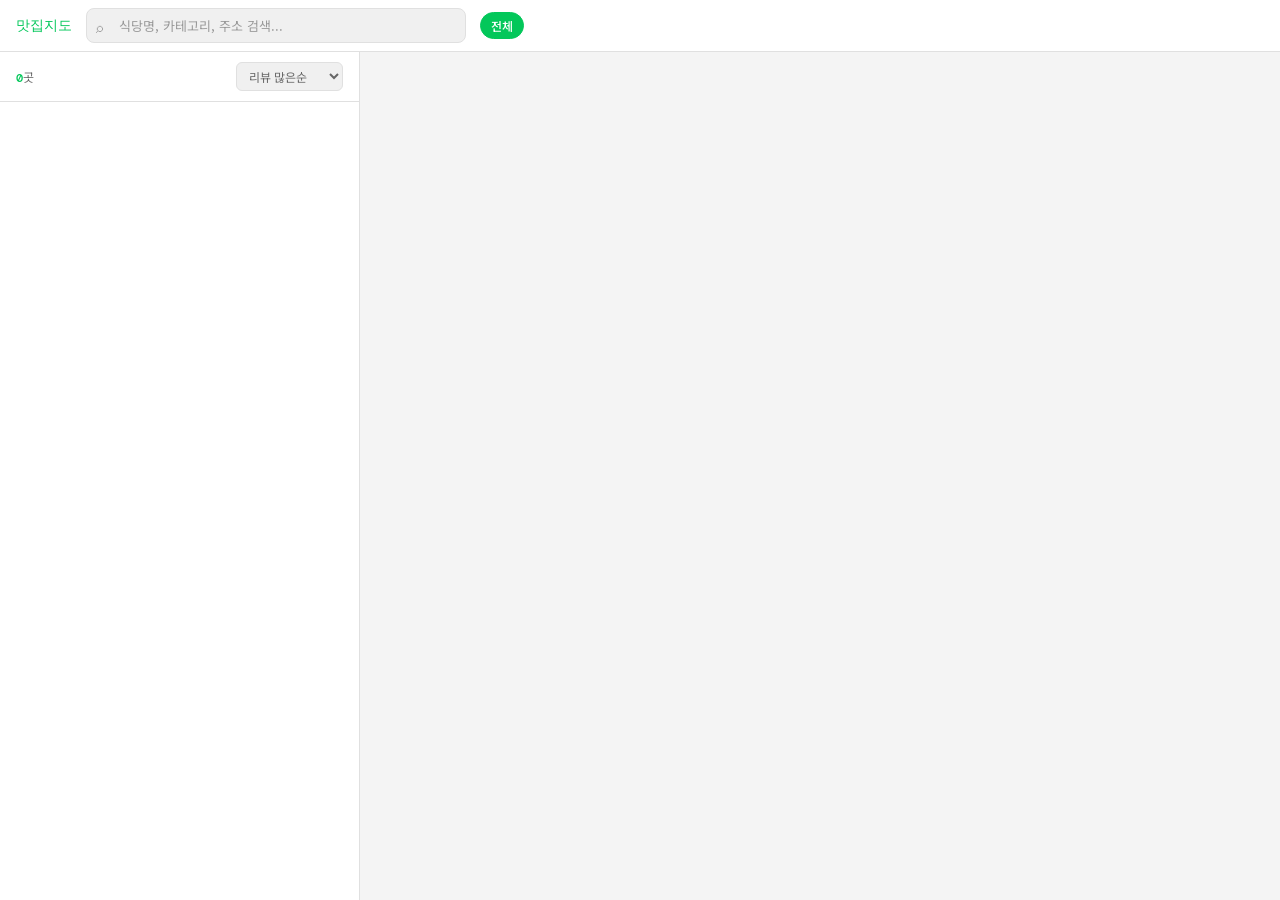
==== index.html @ 7b13d673 "refactor: 네이버 단일 파이프라인으로 정리 + 스캔/리뷰 수집 버그 수정 스캔: - pcmap restaurant/list의 Apollo 캐시 기반 추출로 변경   (all" ====
<!DOCTYPE html>
<html lang="ko">
<head>
<meta charset="UTF-8">
<meta name="viewport" content="width=device-width, initial-scale=1.0">
<meta name="color-scheme" content="light dark">
<title>맛집지도 — 네이버 리뷰 기반</title>
<link rel="preconnect" href="https://fonts.googleapis.com">
<link href="https://fonts.googleapis.com/css2?family=Noto+Sans+KR:wght@300;400;500;700&family=DM+Mono:wght@400;500&display=swap" rel="stylesheet">

<script src="https://oapi.map.naver.com/openapi/v3/maps.js?ncpKeyId=zvmm7wkis7"></script>

<script src="./data/places.js" onerror="console.warn('places.js 없음')"></script>

<style>
  /* ── 다크 모드 (기본) ── */
  :root {
    --bg:       #0f0f0f;
    --surface:  #1a1a1a;
    --surface2: #242424;
    --border:   #2e2e2e;
    --text:     #e8e6e0;
    --muted:    #888;
    --dim:      #555;
    --accent:   #03c75a;
    --accent-d: #029a44;
    --sidebar-w: 360px;
    --font:     'Noto Sans KR', sans-serif;
    --mono:     'DM Mono', monospace;
    --tile-filter: brightness(0.7) saturate(0.6);
    --shadow:   rgba(0,0,0,.5);
    --pin-shadow: rgba(0,0,0,.6);
  }

  /* ── 라이트 모드 (시스템 설정 따름) ── */
  @media (prefers-color-scheme: light) {
    :root {
      --bg:       #f4f4f4;
      --surface:  #ffffff;
      --surface2: #f0f0f0;
      --border:   #e0e0e0;
      --text:     #1a1a1a;
      --muted:    #666;
      --dim:      #999;
      --accent:   #03c75a;
      --accent-d: #029a44;
      --tile-filter: brightness(1) saturate(0.9);
      --shadow:   rgba(0,0,0,.12);
      --pin-shadow: rgba(0,0,0,.3);
    }
  }

  * { margin:0; padding:0; box-sizing:border-box; }

  body {
    font-family: var(--font);
    background: var(--bg);
    color: var(--text);
    height: 100vh;
    overflow: hidden;
    display: flex;
    flex-direction: column;
  }

  /* ── 헤더 ── */
  header {
    height: 52px;
    background: var(--surface);
    border-bottom: 1px solid var(--border);
    display: flex;
    align-items: center;
    gap: 14px;
    padding: 0 16px;
    z-index: 1000;
    flex-shrink: 0;
  }

  .logo {
    font-family: var(--mono);
    font-size: 14px;
    font-weight: 500;
    color: var(--accent);
    white-space: nowrap;
  }

  .search-wrap { flex:1; max-width:380px; position:relative; }
  .search-wrap input {
    width:100%;
    background: var(--surface2);
    border: 1px solid var(--border);
    border-radius: 8px;
    padding: 7px 12px 7px 32px;
    color: var(--text);
    font-family: var(--font);
    font-size: 13px;
    outline: none;
    transition: border-color .15s;
  }
  .search-wrap input:focus { border-color: var(--accent-d); }
  .search-wrap input::placeholder { color: var(--dim); }
  .search-icon {
    position:absolute; left:10px; top:50%;
    transform:translateY(-50%);
    color:var(--dim); font-size:14px; pointer-events:none;
  }

  .filter-chips { display:flex; gap:6px; overflow-x:auto; scrollbar-width:none; }
  .filter-chips::-webkit-scrollbar { display:none; }

  .chip {
    padding:4px 10px; border-radius:20px;
    border:1px solid var(--border); background:transparent;
    color:var(--muted); font-family:var(--font); font-size:12px;
    cursor:pointer; white-space:nowrap; transition:all .15s;
  }
  .chip:hover { border-color:var(--accent-d); color:var(--text); }
  .chip.active { background:var(--accent); border-color:var(--accent); color:#fff; font-weight:500; }

  /* ── 레이아웃 ── */
  .main { display:flex; flex:1; overflow:hidden; }

  /* ── 사이드바 ── */
  .sidebar {
    width: var(--sidebar-w); flex-shrink:0;
    background: var(--surface); border-right:1px solid var(--border);
    display:flex; flex-direction:column; overflow:hidden;
  }

  .sidebar-header {
    padding:10px 16px; border-bottom:1px solid var(--border);
    display:flex; align-items:center; justify-content:space-between;
  }
  .count-label { font-size:12px; color:var(--muted); }
  .count-label span { color:var(--accent); font-family:var(--mono); font-weight:500; }

  .sort-select {
    background:var(--surface2); border:1px solid var(--border);
    border-radius:6px; color:var(--muted); font-family:var(--font);
    font-size:12px; padding:4px 8px; outline:none; cursor:pointer;
  }

  .place-list {
    overflow-y:auto; flex:1;
    scrollbar-width:thin; scrollbar-color:var(--border) transparent;
  }

  /* ── 카드 ── */
  .place-card {
    padding:13px 16px; border-bottom:1px solid var(--border);
    cursor:pointer; transition:background .12s;
  }
  .place-card:hover { background:var(--surface2); }
  .place-card.active { background:var(--surface2); border-left:3px solid var(--accent); padding-left:13px; }

  .card-top {
    display:flex; align-items:flex-start;
    justify-content:space-between; gap:8px; margin-bottom:5px;
  }
  .card-name { font-size:14px; font-weight:500; color:var(--text); line-height:1.3; }

  .matzip-badge {
    font-size:11px; font-weight:600; padding:2px 8px;
    border-radius:10px; white-space:nowrap; flex-shrink:0;
    background:rgba(3,199,90,.15); color:var(--accent);
    border:1px solid rgba(3,199,90,.3);
  }

  .card-meta { font-size:12px; color:var(--muted); margin-bottom:8px; }

  /* 리뷰 분석 태그 */
  .tag-group { display:flex; flex-wrap:wrap; gap:5px; margin-top:5px; }
  .tag {
    font-size:11px; padding:3px 9px; border-radius:12px;
    background:var(--surface2); border:1px solid var(--border);
    color:var(--muted); white-space:nowrap;
  }
  .tag-menu  { border-color:rgba(3,199,90,.35); color:var(--accent); background:rgba(3,199,90,.08); }
  .tag-neg   { border-color:rgba(240,96,96,.35); color:#f06060; background:rgba(240,96,96,.08); }
  .tag-kw    { border-color:rgba(96,160,240,.35); color:#60a0f0; background:rgba(96,160,240,.08); }

  .analysis-label {
    font-size:11px; color:var(--dim); margin-bottom:3px; margin-top:10px;
    font-family:var(--mono); letter-spacing:.05em; text-transform:uppercase;
  }
  .analysis-label:first-child { margin-top:0; }

  .score-inline {
    display:flex; align-items:center; gap:8px; margin-top:5px;
  }
  .score-inline .bar {
    flex:1; height:5px; background:var(--border); border-radius:3px; overflow:hidden;
  }
  .score-inline .bar-fill { height:100%; border-radius:3px; }
  .score-val { font-size:12px; font-family:var(--mono); font-weight:600; min-width:32px; text-align:right; }

  .review-row {
    display:flex; align-items:center; gap:8px; flex-wrap:wrap;
  }
  .review-num {
    font-family:var(--mono); font-size:13px;
    color:var(--accent); font-weight:600;
  }
  .review-label { font-size:11px; color:var(--dim); }

  .review-bar-wrap {
    flex:1; min-width:60px; max-width:100px;
    height:3px; background:var(--border);
    border-radius:2px; overflow:hidden;
  }
  .review-bar-fill {
    height:100%; background:var(--accent); border-radius:2px;
    transition:width .4s ease;
  }

  /* ── 지도 ── */
  #map { flex:1; }
  #map-fallback {
    flex:1; display:flex; align-items:center; justify-content:center;
    flex-direction:column; gap:12px; color:var(--muted); font-size:13px;
    text-align:center; line-height:1.8;
  }
  #map-fallback code { font-size:12px; color:var(--text); background:var(--surface2); padding:4px 8px; border-radius:4px; }

  /* ── 상세 패널 ── */
  .detail-panel {
    position:absolute; right:0; top:52px;
    width:480px; height:calc(100vh - 52px);
    background:var(--surface); border-left:1px solid var(--border);
    z-index:500; display:flex; flex-direction:column;
    transform:translateX(100%); transition:transform .25s cubic-bezier(.4,0,.2,1);
    overflow-y:auto; scrollbar-width:thin; scrollbar-color:var(--border) transparent;
  }
  .detail-panel.open { transform:translateX(0); }

  .detail-header {
    position:sticky; top:0; background:var(--surface);
    border-bottom:1px solid var(--border);
    padding:10px 16px; display:flex;
    align-items:center; justify-content:space-between; z-index:10;
  }
  .detail-header-title { font-size:12px; color:var(--dim); }
  .close-btn {
    background:none; border:none; color:var(--muted);
    cursor:pointer; font-size:18px; line-height:1; padding:2px;
  }
  .close-btn:hover { color:var(--text); }

  .detail-body { padding:20px; }
  .detail-name {
    font-size:24px; font-weight:700; color:var(--text);
    line-height:1.25; margin-bottom:6px; letter-spacing:-0.3px;
  }
  .detail-meta { font-size:13px; color:var(--muted); margin-bottom:18px; }

  .section { margin-bottom:20px; }
  .section-title {
    font-size:11px; font-family:var(--mono); color:var(--dim);
    letter-spacing:.08em; text-transform:uppercase; margin-bottom:10px;
  }

  .stat-block {
    background:var(--surface2); border:1px solid var(--border);
    border-radius:10px; padding:12px 14px;
  }
  .stat-row {
    display:flex; justify-content:space-between;
    font-size:12px; color:var(--muted); padding:3px 0;
  }
  .stat-row span:last-child { color:var(--text); font-family:var(--mono); font-size:11px; }

  /* 라이트 모드 보정 */
  @media (prefers-color-scheme: light) {
    .stat-block { background:var(--surface2); border-color:var(--border); }
  }

  .stat-bar { height:4px; background:var(--border); border-radius:2px; margin-top:10px; overflow:hidden; }
  .stat-bar-fill { height:100%; background:var(--accent); border-radius:2px; }

  .notice-box {
    background:rgba(3,199,90,.06); border:1px solid rgba(3,199,90,.15);
    border-radius:8px; padding:10px 12px;
    font-size:11px; color:var(--muted); line-height:1.7;
  }
  .notice-box strong { color:var(--accent); }

  /* 시간 뱃지 */
  .hours-row {
    display:flex; align-items:center; gap:8px;
    font-size:12px; color:var(--muted); padding:3px 0;
  }
  .hours-label { color:var(--dim); min-width:72px; }
  .hours-val { color:var(--text); }
  .status-badge {
    font-size:10px; padding:1px 7px; border-radius:8px;
    font-weight:500;
  }
  .status-open  { background:rgba(3,199,90,.15);  color:var(--accent); }
  .status-close { background:rgba(240,96,96,.12);  color:#f06060; }
  .status-break { background:rgba(240,200,96,.12); color:#f0c860; }

  /* 리뷰 블록 구분 */
  .review-type-badge {
    display:inline-block; font-size:10px; font-weight:600;
    padding:2px 7px; border-radius:6px; margin-bottom:8px;
  }
  .badge-visitor { background:rgba(3,199,90,.15);  color:var(--accent); }
  .badge-blog    { background:rgba(96,160,240,.15); color:#60a0f0; }

  /* 키워드 리뷰 인용 */
  .kw-category { margin-bottom:14px; }
  .kw-category:last-child { margin-bottom:0; }
  .kw-label {
    font-size:11px; font-family:var(--mono); color:var(--dim);
    letter-spacing:.06em; text-transform:uppercase;
    margin-bottom:6px; display:flex; align-items:center; gap:6px;
  }
  .kw-label-count {
    font-size:10px; background:var(--surface2);
    border:1px solid var(--border); border-radius:8px;
    padding:1px 7px; color:var(--muted); font-family:var(--mono);
    text-transform:none; letter-spacing:0;
  }
  .kw-quote {
    font-size:12px; color:var(--text); line-height:1.65;
    padding:7px 10px 5px 12px;
    border-left:2px solid var(--border);
    margin-bottom:5px;
    background:var(--surface2);
    border-radius:0 6px 6px 0;
  }
  .kw-quote:last-child { margin-bottom:0; }
  .kw-quote-source {
    display:inline; font-size:10px; color:var(--dim);
    margin-left:6px; font-family:var(--mono);
  }
  .kw-no-match {
    font-size:11px; color:var(--dim); padding:4px 0 4px 4px;
    font-style:italic;
  }

  /* 네이버 지도 다크모드 */
  @media (prefers-color-scheme: dark) {
    #map { filter: brightness(0.78) saturate(0.6); }
    .map-pin-wrap { filter: brightness(1.28) saturate(1.8) !important; }
  }

  /* 커스텀 마커 */
  .map-pin-wrap {
    display:flex; flex-direction:column; align-items:center;
    cursor:pointer;
  }
  .map-pin {
    filter:drop-shadow(0 3px 6px var(--pin-shadow));
    transition:transform .15s, filter .15s;
  }
  .map-pin-wrap:hover .map-pin { transform:scale(1.15) translateY(-2px); }
  .map-pin-label {
    background:rgba(0,0,0,.72); color:#fff;
    font-size:10px; font-family:var(--font);
    padding:2px 6px; border-radius:4px;
    white-space:nowrap; margin-top:2px;
    max-width:90px; overflow:hidden; text-overflow:ellipsis;
    pointer-events:none;
  }

  ::-webkit-scrollbar { width:4px; }
  ::-webkit-scrollbar-track { background:transparent; }
  ::-webkit-scrollbar-thumb { background:var(--border); border-radius:2px; }

  /* ── 목록 토글 버튼 (모바일 전용) ── */
  .list-toggle-btn { display:none; }

  /* ── 모바일 ── */
  @media (max-width:768px) {
    /* 헤더 */
    header { gap:10px; padding:0 12px; }
    .filter-chips { display:none; }
    .search-wrap { max-width:100%; }

    /* 레이아웃: 지도가 전체 채움 */
    .main { flex-direction:column; position:relative; }
    #map, #map-fallback {
      height: calc(100vh - 52px);
      width:100%; flex:none;
    }

    /* 사이드바: 하단에서 슬라이드업 */
    .sidebar {
      position:fixed;
      bottom:0; left:0; right:0;
      width:100%; height:82vh;
      flex:none;
      border-right:none;
      border-top:2px solid var(--border);
      border-radius:16px 16px 0 0;
      transform:translateY(100%);
      transition:transform .3s cubic-bezier(.4,0,.2,1);
      z-index:300;
    }
    .sidebar.open { transform:translateY(0); }

    /* 드래그 핸들 */
    .sidebar::before {
      content:'';
      display:block;
      width:40px; height:4px;
      background:var(--border);
      border-radius:2px;
      margin:10px auto 6px;
    }

    .place-list { -webkit-overflow-scrolling:touch; }

    /* 목록 토글 버튼 */
    .list-toggle-btn {
      display:flex;
      position:fixed;
      bottom:28px; left:50%;
      transform:translateX(-50%);
      background:var(--surface);
      border:1px solid var(--border);
      color:var(--text);
      font-family:var(--font);
      font-size:14px; font-weight:500;
      padding:11px 28px;
      border-radius:24px;
      cursor:pointer;
      z-index:200;
      box-shadow:0 4px 20px var(--shadow);
      gap:8px; align-items:center;
      white-space:nowrap;
      transition:background .15s, transform .15s;
    }
    .list-toggle-btn:active { transform:translateX(-50%) scale(0.96); }
    .list-toggle-btn.open {
      background:var(--accent);
      border-color:var(--accent);
      color:#fff;
      bottom: calc(82vh + 12px);
    }

    /* 사이드바 열릴 때 버튼 숨김 처리 */
    .sidebar-backdrop {
      display:none;
      position:fixed; inset:0;
      z-index:299;
      background:transparent;
    }
    .sidebar-backdrop.active { display:block; }

    /* 상세 패널: 하단 풀스크린 */
    .detail-panel {
      width:100%; height:88vh;
      top:auto; bottom:0;
      transform:translateY(100%);
      border-left:none;
      border-top:2px solid var(--border);
      border-radius:16px 16px 0 0;
      z-index:400;
    }
    .detail-panel.open { transform:translateY(0); }

    /* 카드 글씨 조정 */
    .card-name { font-size:13px; }
    .card-meta { font-size:11px; }
    .detail-body { padding:16px; }
    .detail-name { font-size:20px; }
  }

  /* 매우 작은 화면 (iPhone SE 등) */
  @media (max-width:375px) {
    #map, #map-fallback { height: calc(100vh - 52px); }
    .sidebar { height:85vh; }
    .list-toggle-btn.open { bottom: calc(85vh + 12px); }
  }
</style>
</head>
<body>

<header>
  <div class="logo">맛집지도</div>
  <div class="search-wrap">
    <span class="search-icon">⌕</span>
    <input type="text" id="searchInput" placeholder="식당명, 카테고리, 주소 검색...">
  </div>
  <div class="filter-chips" id="filterChips">
    <button class="chip active" data-filter="all">전체</button>
  </div>
</header>

<div class="main">
  <div class="sidebar">
    <div class="sidebar-header">
      <div class="count-label"><span id="placeCount">0</span>곳</div>
      <select class="sort-select" id="sortSelect">
        <option value="reviews">리뷰 많은순</option>
        <option value="positive">긍정률 높은순</option>
        <option value="name">이름순</option>
      </select>
    </div>
    <div class="place-list" id="placeList"></div>
  </div>

  <div id="map" style="flex:1"></div>
</div>

<div class="sidebar-backdrop" id="sidebarBackdrop" onclick="closeSidebar()"></div>
<button class="list-toggle-btn" id="listToggleBtn" onclick="toggleSidebar()">☰ 목록 보기</button>

<div class="detail-panel" id="detailPanel">
  <div class="detail-header">
    <span class="detail-header-title" id="detailTitle">상세 정보</span>
    <button class="close-btn" onclick="closeDetail()">&#x2715;</button>
  </div>
  <div class="detail-body" id="detailBody"></div>
</div>

<script>
let allPlaces = [], filteredPlaces = [];
let map, markers = {};
let activeFilter = 'all', activeId = null;

// ── 데이터 로드 ──
async function loadData() {
  try {
    if (window.PLACES_DATA && Array.isArray(window.PLACES_DATA)) {
      allPlaces = window.PLACES_DATA;
    } else {
      const res = await fetch('./data/places.json');
      if (!res.ok) throw new Error();
      allPlaces = await res.json();
    }
  } catch {
    document.getElementById('placeList').innerHTML =
      `<div style="padding:24px;text-align:center;color:var(--dim);font-size:13px;line-height:2">
        데이터가 없습니다.<br>
        <code style="font-size:11px;color:var(--muted)">python crawler/run_all.py --query "지역명"</code><br>
        을 먼저 실행해주세요.
       </div>`;
    return;
  }
  filteredPlaces = [...allPlaces];
  initMap();
  renderFilterChips();
  renderList();
  renderMarkers();
}

// ── 네이버 지도 초기화 ──
function initMap() {
  const first = allPlaces[0];
  const defaultLat = (first && first.lat) ? first.lat : 37.5665;
  const defaultLng = (first && first.lng) ? first.lng : 126.9780;

  map = new naver.maps.Map('map', {
    center: new naver.maps.LatLng(defaultLat, defaultLng),
    zoom: 13,
    zoomControl: true,
    zoomControlOptions: { position: naver.maps.Position.RIGHT_BOTTOM },
    mapTypeControl: false,
    scaleControl: false,
  });
}

// ── 마커 렌더 ──
function renderMarkers() {
  if (!map) return;

  Object.values(markers).forEach(m => m.setMap(null));
  markers = {};

  filteredPlaces.forEach(p => {
    if (!p.lat || !p.lng) return;

    const shortName = p.name.length > 8 ? p.name.slice(0, 8) + '…' : p.name;
    const m = new naver.maps.Marker({
      position: new naver.maps.LatLng(p.lat, p.lng),
      map: map,
      icon: {
        content: `<div class="map-pin-wrap">
          <div class="map-pin">
            <svg width="22" height="30" viewBox="0 0 22 30" fill="none">
              <path d="M11 0C4.925 0 0 4.925 0 11c0 8.8 11 19 11 19S22 19.8 22 11C22 4.925 17.075 0 11 0z" fill="#03c75a"/>
              <circle cx="11" cy="11" r="4.5" fill="white" opacity="0.92"/>
            </svg>
          </div>
          <div class="map-pin-label">${shortName}</div>
        </div>`,
        anchor: new naver.maps.Point(11, 30)
      }
    });

    naver.maps.Event.addListener(m, 'click', () => openDetail(p.id));
    markers[p.id] = m;
  });
}

// ── 리스트 렌더 ──
function renderList() {
  const list = document.getElementById('placeList');
  document.getElementById('placeCount').textContent = filteredPlaces.length;

  if (!filteredPlaces.length) {
    list.innerHTML = `<div style="padding:32px;text-align:center;color:var(--dim);font-size:13px">검색 결과가 없습니다</div>`;
    return;
  }

  list.innerHTML = filteredPlaces.map(p => {
    // 실제 리뷰 수 (네이버 API 집계)
    const vTotal = p.visitor_total || 0;
    const bTotal = p.blog_total || 0;
    // 광고 제거 수 (샘플에서)
    const va = p.visitor_ad_count || 0;
    const ba = p.blog_ad_count || 0;
    const adTotal = va + ba;
    // 긍정률 bar
    const posRate = (p.positive_rate != null && p.positive_rate > 0) ? p.positive_rate : null;
    const barPct = posRate ?? 0;
    const barColor = posRate != null
      ? (posRate >= 70 ? 'var(--accent)' : posRate >= 40 ? '#f0c860' : '#f06060')
      : 'var(--border)';
    const barLabel = posRate != null ? `긍정 ${posRate}%` : (adTotal > 0 ? `광고 ${adTotal}건 제외` : '');
    const _GENERIC = new Set(['음식점','식당','레스토랑','먹거리','푸드코트']);
    const cat = (p.category || '').split(',').map(c=>c.trim()).find(c=>c&&!_GENERIC.has(c))
                || (p.category||'').split(',')[0] || '';
    const addr = (p.address || '').replace(/^충청남도|^충청북도|^경기도|^서울특별시|^서울 /, '').split(' ').slice(0, 3).join(' ');

    return `
      <div class="place-card${activeId === p.id ? ' active' : ''}" onclick="openDetail('${p.id}')" data-id="${p.id}">
        <div class="card-top">
          <div class="card-name">${p.name}</div>
        </div>
        <div class="card-meta">${cat}${addr ? ' &middot; ' + addr : ''}</div>
        <div class="review-row">
          <span class="review-num" title="방문자 전체 리뷰">${vTotal.toLocaleString()}</span>
          <span class="review-label" style="color:var(--accent)">방문자</span>
          <span class="review-num" style="color:#60a0f0" title="블로그 전체 리뷰">${bTotal.toLocaleString()}</span>
          <span class="review-label" style="color:#60a0f0">블로그</span>
          <div class="review-bar-wrap"><div class="review-bar-fill" style="width:${barPct}%;background:${barColor}"></div></div>
          <span class="review-label">${barLabel}</span>
        </div>
      </div>`;
  }).join('');
}

// ── 동적 필터 칩 생성 ──
function renderFilterChips() {
  const cats = new Map(); // category → count
  allPlaces.forEach(p => {
    const c = (p.category || '').trim();
    if (c && c !== '기타') cats.set(c, (cats.get(c) || 0) + 1);
  });

  const container = document.getElementById('filterChips');
  // 전체 버튼 유지, 나머지 동적 생성
  container.innerHTML = `<button class="chip active" data-filter="all">전체</button>`;
  [...cats.entries()]
    .sort((a, b) => b[1] - a[1])  // 많은 순
    .forEach(([cat]) => {
      const btn = document.createElement('button');
      btn.className = 'chip';
      btn.dataset.filter = cat;
      btn.textContent = cat;
      container.appendChild(btn);
    });

  container.querySelectorAll('.chip').forEach(btn => {
    btn.addEventListener('click', () => {
      container.querySelectorAll('.chip').forEach(c => c.classList.remove('active'));
      btn.classList.add('active');
      activeFilter = btn.dataset.filter;
      applyFilters();
    });
  });
}

// ── 대표 메뉴 추출 ──
const GENERIC_FOOD = new Set([
  '한식','일식','중식','양식','음식','요리','식사','메뉴','코스','세트','런치','디너','점심','저녁','브런치',
  '밥','면','국','찌개','탕','볶음','구이','튀김','전','죽','국밥','덮밥','비빔밥',
  '파스타','피자','햄버거','버거','라면','우동','소바','초밥','스시','롤','사시미',
  '치킨','떡볶이','김밥','삼겹살','갈비','냉면','돈까스','까스','스테이크','샐러드',
  '빵','케이크','커피','음료','주스','술','맥주','소주','막걸리',
]);

const NON_MENU = new Set([
  // 장소·업체
  '여기','이곳','가게','식당','음식점','매장','본점','지점','곳','집','식장',
  // 서비스·사람
  '가격','분위기','서비스','위생','인테리어','화장실','주차','비품',
  '직원','사장','사장님','알바','사람','손님','아이','아기','가족','친구',
  // 속성·감각
  '재료','맛','향','식감','냄새','양','크기','사이즈','퀄리티',
  // 시설
  '자리','좌석','테이블','공간','줄','웨이팅','대기','예약','시간',
  // 부사·형용사류
  '너무','진짜','정말','아주','매우','엄청','완전','더욱','많이','조금','항상',
  '처음','다음','이번','저번','오늘','내일','주말','평일','점심','저녁','마지막',
  // 음식 형용사 (메뉴명 아님)
  '고소','달콤','매콤','짭짤','시원','따뜻','느끼','담백','쫄깃',
  // 체험·전시·동물 (음식 아님)
  '체험','전시','관람','입장','티켓','관광','놀이','게임',
  '물고기','도마뱀','파충류','동물','새','곤충','강아지','고양이',
  '수족관','아쿠아리움','동물원','테마파크','체험관','전시관',
  // 기타 비식품
  '사진','포토','인스타','굿즈','기념품','쇼핑','공연','축제',
  '주변','근처','위치','접근','교통','버스','지하철','주차장',
]);

function extractMenusFromReviews(reviews) {
  if (!reviews?.length) return [];
  const menuCount = new Map();
  const positiveRe = /맛있|추천|강추|최고|맛나|존맛|별미|일품|꿀맛/;
  const nounRe = /([가-힣]{2,8})(?:이|가|을|를|은|는|도|만)\s/g;

  for (const r of reviews) {
    const text = typeof r === 'object' ? r.text : r;
    if (!positiveRe.test(text)) continue;
    nounRe.lastIndex = 0;
    let m;
    while ((m = nounRe.exec(text)) !== null) {
      const cand = m[1].trim();
      if (!GENERIC_FOOD.has(cand) && !NON_MENU.has(cand) && cand.length >= 2) {
        menuCount.set(cand, (menuCount.get(cand) || 0) + 1);
      }
    }
  }

  const sorted = [...menuCount.entries()].sort((a, b) => b[1] - a[1]);
  const frequent = sorted.filter(([, c]) => c >= 2).slice(0, 5).map(([n]) => n);
  return frequent.length ? frequent : sorted.slice(0, 5).map(([n]) => n);
}

// ── 키워드 카테고리 정의 ──
const RESERVATION_APPS = ['캐치테이블', '테이블링', '네이버예약'];

const REVIEW_KEYWORDS = [
  {
    label: '음식의 맛',
    icon: '😋',
    keywords: ['맛있', '맛없', '맛나', '존맛', '꿀맛', '별로', '실망', '맛이 좋', '맛이 없', '맛 좋', '맛 없', '기대이하', '최고의 맛', '진짜 맛'],
  },
  {
    label: '음식의 양',
    icon: '🍚',
    keywords: ['양이 많', '양이 적', '양 많', '양 적', '푸짐', '가성비', '적은 양', '많은 양', '양은', '넉넉'],
  },
  {
    label: '서비스',
    icon: '🤝',
    keywords: ['친절', '불친절', '서비스', '직원', '사장님', '알바', '응대', '무뚝뚝', '상냥'],
  },
  {
    label: '위생',
    icon: '🧹',
    keywords: ['청결', '깨끗', '더럽', '불결', '위생', '끈적', '냄새', '청소'],
  },
  {
    label: '편의',
    icon: '🚻',
    // '테이블' 제거 → 캐치테이블·테이블링 오매칭 방지
    keywords: ['화장실', '주차', '물티슈', '좌석', '자리 간격', '좌석 간격', '남녀분리', '1인석', '단체석', '비품'],
  },
  {
    label: '웨이팅',
    icon: '⏱',
    keywords: ['웨이팅', '대기', '줄 서', '기다', '원격등록', '현장등록', '예약'],
  },
  {
    label: '분위기',
    icon: '✨',
    keywords: ['분위기', '데이트', '가족', '조용', '시끄럽', '어둡', '밝', '인테리어', '테마', '아늑', '감성'],
  },
];

// ── 리뷰 분석 블록 빌더 ──
function buildAnalysisBlock(p) {
  const reviews = p.reviews || [];

  function getText(r) { return typeof r === 'object' ? r.text : r; }
  function getType(r) { return typeof r === 'object' ? r.type : 'visitor'; }

  // 키워드 주변 맥락만 추출 (앞뒤 30자)
  function extractContext(text, keywords) {
    const lower = text.toLowerCase();
    for (const kw of keywords) {
      const idx = lower.indexOf(kw.toLowerCase());
      if (idx === -1) continue;
      const start = Math.max(0, idx - 30);
      const end = Math.min(text.length, idx + kw.length + 30);
      // 단어 경계 맞추기
      const pre = start > 0 ? '…' : '';
      const post = end < text.length ? '…' : '';
      return pre + text.slice(start, end).trim() + post;
    }
    return text.slice(0, 60) + (text.length > 60 ? '…' : '');
  }

  function highlight(text, keywords) {
    let result = text;
    keywords.forEach(kw => {
      const re = new RegExp(`(${kw.replace(/[.*+?^${}()|[\]\\]/g, '\\$&')})`, 'gi');
      result = result.replace(re, '<mark style="background:rgba(3,199,90,.25);color:inherit;border-radius:2px;padding:0 1px">$1</mark>');
    });
    return result;
  }

  function findQuotes(keywords, maxQuotes = 2) {
    const quotes = [];
    let total = 0;
    for (const r of reviews) {
      const text = getText(r);
      const lower = text.toLowerCase();
      if (keywords.some(kw => lower.includes(kw.toLowerCase()))) {
        total++;
        if (quotes.length < maxQuotes) {
          quotes.push({ context: extractContext(text, keywords), type: getType(r) });
        }
      }
    }
    return { quotes, total };
  }

  // 대표 메뉴: top_menus 필터링 우선, 부족하면 리뷰 추출로 보충
  let topMenus = (p.review_analysis?.top_menus || [])
    .filter(m => !GENERIC_FOOD.has(m) && !NON_MENU.has(m) && m !== p.name);
  if (topMenus.length < 3) {
    const extracted = extractMenusFromReviews(reviews);
    for (const m of extracted) {
      if (!topMenus.includes(m)) topMenus.push(m);
      if (topMenus.length >= 5) break;
    }
  }
  topMenus = topMenus.slice(0, 5);

  const menuSection = topMenus.length ? `
    <div class="section">
      <div class="section-title">대표 메뉴</div>
      <div class="tag-group">
        ${topMenus.map(m => `<span class="tag tag-menu">🍽 ${m}</span>`).join('')}
      </div>
    </div>` : '';

  if (!reviews.length) {
    return menuSection + `<div class="section">
      <div class="section-title">리뷰 분석</div>
      <div class="stat-block" style="color:var(--dim);font-size:12px;text-align:center;padding:16px">
        리뷰 데이터가 없습니다
      </div>
    </div>`;
  }

  const sourceLabel = { visitor: '방문자', blog: '블로그' };

  // 예약앱 감지
  const allTexts = reviews.map(r => getText(r)).join(' ');
  const detectedApps = RESERVATION_APPS.filter(app => allTexts.includes(app));

  const reservationSection = `
    <div class="section">
      <div class="section-title">온라인 예약</div>
      <div style="display:flex;gap:5px;flex-wrap:wrap;">
        ${detectedApps.length
          ? detectedApps.map(app => `
              <span style="font-size:11px;padding:3px 10px;border-radius:10px;
                background:rgba(3,199,90,.12);border:1px solid rgba(3,199,90,.3);
                color:var(--accent);font-weight:500">${app} 가능</span>`).join('')
          : `<span style="font-size:11px;padding:3px 10px;border-radius:10px;
              background:var(--surface2);border:1px solid var(--border);
              color:var(--dim)">리뷰에서 확인 불가</span>`
        }
      </div>
    </div>`;

  const categories = REVIEW_KEYWORDS.map(cat => {
    const { quotes, total } = findQuotes(cat.keywords);
    return { ...cat, quotes, total };
  }).filter(cat => cat.total > 0);

  const analysisSection = categories.length ? `
    <div class="section">
      <div class="section-title">리뷰 분석 <span style="color:var(--dim);font-size:10px;font-family:var(--font);text-transform:none;letter-spacing:0">키워드 기반 · ${reviews.length}건</span></div>
      <div class="stat-block">
        ${categories.map(cat => `
          <div class="kw-category">
            <div class="kw-label">
              ${cat.icon} ${cat.label}
              <span class="kw-label-count">${cat.total}건</span>
            </div>
            ${cat.quotes.map(q => `
              <div class="kw-quote">
                ${highlight(q.context, cat.keywords)}<span class="kw-quote-source">· ${sourceLabel[q.type] || '방문자'} 리뷰</span>
              </div>`).join('')}
          </div>`).join('')}
      </div>
    </div>` : '';

  return menuSection + reservationSection + analysisSection;
}

// ── 상세 패널 ──
function openDetail(id) {
  const p = allPlaces.find(x => x.id === id);
  if (!p) return;

  activeId = id;
  document.querySelectorAll('.place-card').forEach(c =>
    c.classList.toggle('active', c.dataset.id === id));

  if (map && p.lat && p.lng) {
    map.setCenter(new naver.maps.LatLng(p.lat, p.lng));
    map.setZoom(16);
  }

  document.getElementById('detailTitle').textContent = '상세 정보';

  // ── 영업정보 ──
  const statusCls = (() => {
    const s = (p.business_status || '').toLowerCase();
    if (s.includes('영업중') || s.includes('영업 중')) return 'status-open';
    if (s.includes('브레이크') || s.includes('break')) return 'status-break';
    return 'status-close';
  })();
  const hoursBlock = (p.business_hours || p.break_time || p.closed_days || p.business_status) ? `
    <div class="section">
      <div class="section-title">영업 정보</div>
      <div class="stat-block">
        ${p.business_status ? `<div class="hours-row"><span class="status-badge ${statusCls}">${p.business_status}</span></div>` : ''}
        ${p.business_hours  ? `<div class="hours-row"><span class="hours-label">영업시간</span><span class="hours-val">${p.business_hours}</span></div>` : ''}
        ${p.break_time      ? `<div class="hours-row"><span class="hours-label">브레이크</span><span class="hours-val">${p.break_time}</span></div>` : ''}
        ${p.closed_days     ? `<div class="hours-row"><span class="hours-label">휴무일</span><span class="hours-val">${p.closed_days}</span></div>` : ''}
      </div>
    </div>` : '';

  // ── 방문자 리뷰 블록 ──
  const vt = p.visitor_total || 0;   // 네이버 집계 전체
  const vs = p.visitor_sampled || 0; // 실제 크롤링해서 분석한 수 (최신순 최대 100건)
  const vv = p.visitor_valid || p.filtered_reviews || 0;
  const va = p.visitor_ad_count || 0;
  const vd = p.visitor_dup_count || 0;

  // 긍정률 색상 헬퍼
  function rateColor(r) {
    return r >= 70 ? 'var(--accent)' : r >= 40 ? '#f0c860' : '#f06060';
  }

  const visitorBlock = `
    <div class="stat-block" style="margin-bottom:8px">
      <div class="review-type-badge badge-visitor">방문자 리뷰</div>
      <div class="stat-row">
        <span>전체 리뷰 수 (네이버 집계)</span>
        <span style="color:var(--text);font-weight:500">${vt.toLocaleString()}건</span>
      </div>
      <div class="stat-row" style="border-top:1px solid var(--border);margin-top:6px;padding-top:6px">
        <span style="color:var(--muted)">최신순 ${vs.toLocaleString()}건 분석</span>
      </div>
      ${va ? `<div class="stat-row"><span style="padding-left:8px">광고&#183;협찬 제거</span><span style="color:#f06060">−${va}건</span></div>` : ''}
      ${vd ? `<div class="stat-row"><span style="padding-left:8px">중복 복붙 제거</span><span style="color:#f0c860">−${vd}건</span></div>` : ''}
      <div class="stat-row" style="margin-top:4px">
        <span style="padding-left:8px;color:var(--text);font-weight:500">유효 리뷰</span>
        <span style="color:var(--accent);font-weight:600">${vv.toLocaleString()}건</span>
      </div>
    </div>`;

  // ── 블로그 리뷰 블록 ──
  const bt = p.blog_total || 0;
  const bs = p.blog_sampled || 0;
  const bv = p.blog_valid || 0;
  const ba = p.blog_ad_count || 0;
  const bd = p.blog_dup_count || 0;

  const blogBlock = `
    <div class="stat-block" style="margin-bottom:8px">
      <div class="review-type-badge badge-blog">블로그 리뷰</div>
      <div class="stat-row">
        <span>전체 리뷰 수 (네이버 집계)</span>
        <span style="color:var(--text);font-weight:500">${bt.toLocaleString()}건</span>
      </div>
      ${bs > 0 ? `
      <div class="stat-row" style="border-top:1px solid var(--border);margin-top:6px;padding-top:6px">
        <span style="color:var(--muted)">최신순 ${bs.toLocaleString()}건 분석</span>
      </div>
      ${ba ? `<div class="stat-row"><span style="padding-left:8px">광고&#183;협찬 제거</span><span style="color:#f06060">−${ba}건</span></div>` : ''}
      ${bd ? `<div class="stat-row"><span style="padding-left:8px">중복 복붙 제거</span><span style="color:#f0c860">−${bd}건</span></div>` : ''}
      <div class="stat-row" style="margin-top:4px">
        <span style="padding-left:8px;color:var(--text);font-weight:500">유효 리뷰</span>
        <span style="color:#60a0f0;font-weight:600">${bv.toLocaleString()}건</span>
      </div>` : `
      <div class="stat-row" style="margin-top:6px">
        <span style="color:var(--dim);font-size:11px">블로그 리뷰 분석 미수행 (재크롤링 필요)</span>
      </div>`}
    </div>`;

  // ── 긍정률 블록 ──
  const pr = p.positive_rate ?? null;
  const sentimentBlock = pr != null ? `
    <div class="stat-block">
      <div class="stat-row">
        <span style="color:var(--text);font-weight:500">긍정률</span>
        <span style="color:${rateColor(pr)};font-weight:700;font-size:15px">${pr}%</span>
      </div>
      <div class="stat-bar" style="margin-top:8px;height:6px">
        <div class="stat-bar-fill" style="width:${pr}%;background:${rateColor(pr)}"></div>
      </div>
      ${p.sentiment_total > 0 ? `
      <div class="stat-row" style="margin-top:8px;font-size:11px">
        <span style="color:var(--accent)">긍정 ${p.sentiment_positive}건</span>
        <span style="color:var(--muted)">중립 ${p.sentiment_neutral}건</span>
        <span style="color:#f06060">부정 ${p.sentiment_negative}건</span>
      </div>` : ''}
    </div>` : '';

  const naverUrl = `https://map.naver.com/p/entry/place/${p.id}`;
  const naverMapLink = (() => {
    const ua = navigator.userAgent;
    const name = encodeURIComponent(p.name);
    if (/Android/i.test(ua)) {
      return `intent://place?id=${p.id}&name=${name}#Intent;scheme=nmap;action=android.intent.action.VIEW;category=android.intent.category.BROWSABLE;package=com.nhn.android.nmap;end`;
    }
    if (/iPhone|iPad|iPod/i.test(ua)) {
      return `nmap://place?id=${p.id}&name=${name}&appname=matzip`;
    }
    return naverUrl;
  })();
  const _GEN = new Set(['음식점','식당','레스토랑','먹거리','푸드코트']);
  const cat = (p.category||'').split(',').map(c=>c.trim()).find(c=>c&&!_GEN.has(c))
              || (p.category||'').split(',')[0] || '';

  document.getElementById('detailBody').innerHTML = `
    <div class="detail-name">${p.name}</div>
    <div style="font-size:13px;color:var(--muted);margin-bottom:4px">${cat}</div>
    <div style="font-size:12px;color:var(--dim);margin-bottom:10px;line-height:1.5">${p.address || ''}</div>
    <a href="${naverMapLink}" target="_blank" rel="noopener"
       style="display:inline-flex;align-items:center;gap:5px;font-size:12px;
              color:var(--accent);text-decoration:none;margin-bottom:18px;
              border:1px solid rgba(3,199,90,.3);padding:4px 10px;border-radius:6px">
      네이버지도 바로가기 ↗
    </a>
    ${hoursBlock}
    <div class="section">
      <div class="section-title">리뷰 통계</div>
      ${visitorBlock}
      ${blogBlock}
      ${sentimentBlock}
    </div>
    ${buildAnalysisBlock(p)}
  `;

  if (window.innerWidth <= 768) closeSidebar();
  document.getElementById('detailPanel').classList.add('open');
}

function closeDetail() {
  activeId = null;
  document.getElementById('detailPanel').classList.remove('open');
  document.querySelectorAll('.place-card').forEach(c => c.classList.remove('active'));
}

function toggleSidebar() {
  const sidebar = document.querySelector('.sidebar');
  const btn = document.getElementById('listToggleBtn');
  const backdrop = document.getElementById('sidebarBackdrop');
  const isOpen = sidebar.classList.toggle('open');
  btn.classList.toggle('open', isOpen);
  btn.innerHTML = isOpen ? '✕ 닫기' : '☰ 목록 보기';
  backdrop.classList.toggle('active', isOpen);
}

function closeSidebar() {
  const sidebar = document.querySelector('.sidebar');
  const btn = document.getElementById('listToggleBtn');
  const backdrop = document.getElementById('sidebarBackdrop');
  sidebar.classList.remove('open');
  btn.classList.remove('open');
  btn.innerHTML = '☰ 목록 보기';
  backdrop.classList.remove('active');
}

// ── 필터 & 정렬 ──
function applyFilters() {
  const q    = document.getElementById('searchInput').value.trim().toLowerCase();
  const sort = document.getElementById('sortSelect').value;

  filteredPlaces = allPlaces.filter(p => {
    const mf = activeFilter === 'all' || (p.category || '').includes(activeFilter);
    const ms = !q
      || p.name.toLowerCase().includes(q)
      || (p.category || '').toLowerCase().includes(q)
      || (p.address || '').toLowerCase().includes(q);
    return mf && ms;
  });

  filteredPlaces.sort((a, b) => {
    if (sort === 'reviews')  return b.filtered_reviews - a.filtered_reviews;
    if (sort === 'positive') return (b.positive_rate ?? -1) - (a.positive_rate ?? -1);
    if (sort === 'name')     return a.name.localeCompare(b.name, 'ko');
    return 0;
  });

  renderList();
  renderMarkers();
}

document.querySelectorAll('.chip').forEach(btn => {
  btn.addEventListener('click', () => {
    document.querySelectorAll('.chip').forEach(c => c.classList.remove('active'));
    btn.classList.add('active');
    activeFilter = btn.dataset.filter;
    applyFilters();
  });
});
document.getElementById('searchInput').addEventListener('input', applyFilters);
document.getElementById('sortSelect').addEventListener('change', applyFilters);

loadData();
</script>
</body>
</html>
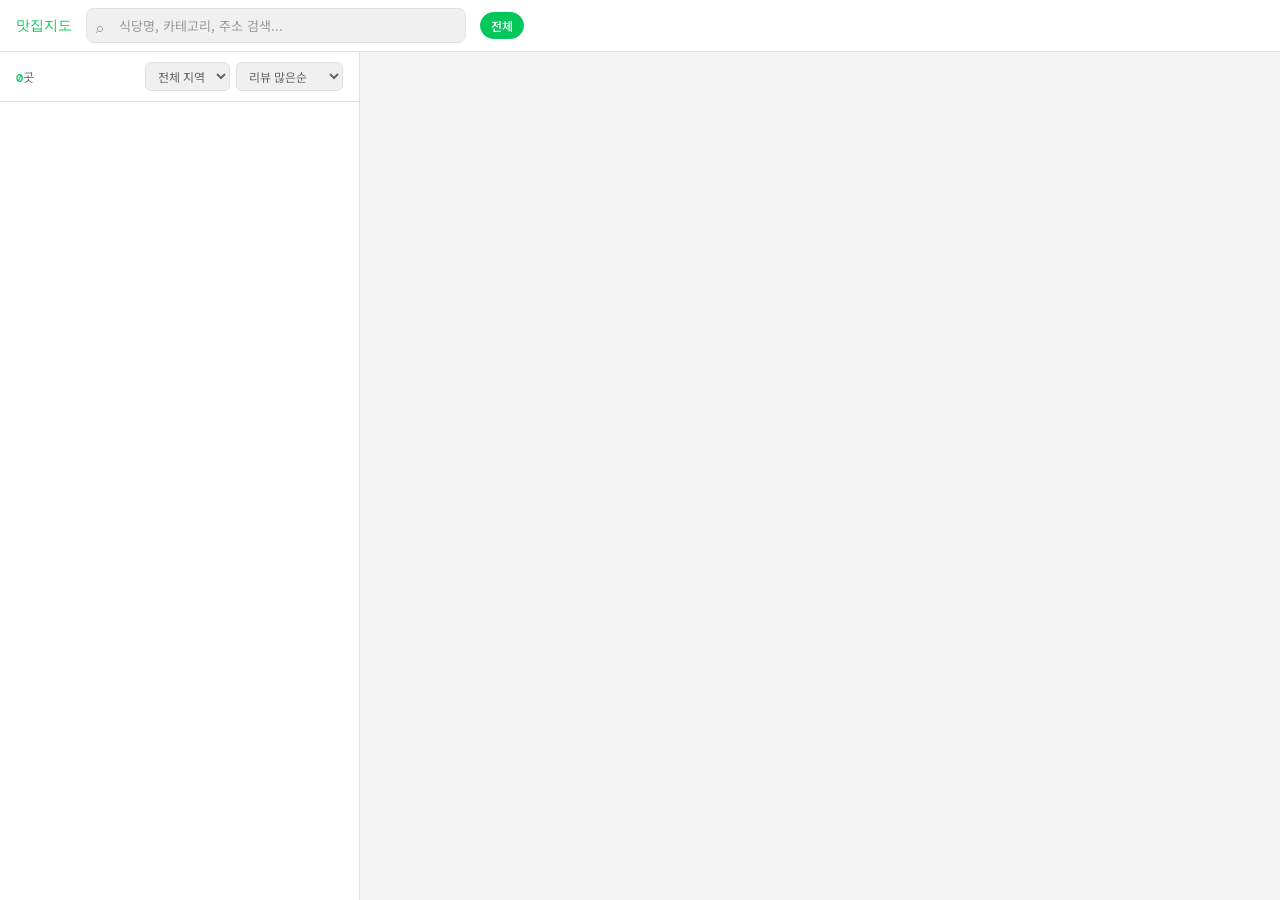
==== commit 1f503db2: "feat: 구별 검색 + 블로그 부족 버그 수정 + 수상 배지 + 블로그 전문 크롤링 1) 구(지역)별 검색    - 프론트에 지역 드롭다운 + 검색창 area 매칭 추가 (ind" ====
--- a/index.html
+++ b/index.html
@@ -164,6 +164,17 @@
     background:rgba(3,199,90,.15); color:var(--accent);
     border:1px solid rgba(3,199,90,.3);
   }
+
+  /* 공식 수상 배지 (미쉐린·빕구르망·블루리본) */
+  .award-badge {
+    display:inline-flex; align-items:center; gap:3px;
+    font-size:10px; font-weight:600; padding:2px 7px;
+    border-radius:10px; white-space:nowrap; flex-shrink:0;
+    background:rgba(214,158,46,.14); color:#e0b341;
+    border:1px solid rgba(214,158,46,.4);
+  }
+  .award-badge + .award-badge { margin-left:4px; }
+  .award-badge.aw-blue { background:rgba(80,140,255,.14); color:#7aa6ff; border-color:rgba(80,140,255,.4); }
 
   .card-meta { font-size:12px; color:var(--muted); margin-bottom:8px; }
 
@@ -492,11 +503,19 @@
   <div class="sidebar">
     <div class="sidebar-header">
       <div class="count-label"><span id="placeCount">0</span>곳</div>
-      <select class="sort-select" id="sortSelect">
-        <option value="reviews">리뷰 많은순</option>
-        <option value="positive">긍정률 높은순</option>
-        <option value="name">이름순</option>
-      </select>
+      <div style="display:flex;gap:6px;align-items:center;flex-wrap:wrap;justify-content:flex-end">
+        <select class="sort-select" id="regionSelect" title="지역(구) 필터">
+          <option value="all">전체 지역</option>
+        </select>
+        <select class="sort-select" id="awardSelect" title="수상 필터" style="display:none">
+          <option value="all">수상 무관</option>
+        </select>
+        <select class="sort-select" id="sortSelect">
+          <option value="reviews">리뷰 많은순</option>
+          <option value="positive">긍정률 높은순</option>
+          <option value="name">이름순</option>
+        </select>
+      </div>
     </div>
     <div class="place-list" id="placeList"></div>
   </div>
@@ -519,6 +538,22 @@
 let allPlaces = [], filteredPlaces = [];
 let map, markers = {};
 let activeFilter = 'all', activeId = null;
+let activeRegion = 'all', activeAward = 'all';
+
+// area("서울 강남구 음식점") → 지역 라벨("서울 강남구")
+function regionLabel(p) {
+  return (p.area || '').replace(/\s*음식점\s*$/, '').trim();
+}
+
+// 수상 배지 HTML (네이버가 표시한 공식 수상만 데이터에 들어옴)
+function awardBadge(awards) {
+  if (!Array.isArray(awards) || !awards.length) return '';
+  return awards.map(a => {
+    const blue = a.startsWith('블루리본');
+    const icon = a.startsWith('미쉐린') ? '⭐' : a.startsWith('빕') ? '🍜' : '🎀';
+    return `<span class="award-badge${blue ? ' aw-blue' : ''}">${icon} ${a}</span>`;
+  }).join('');
+}
 
 // ── 데이터 로드 ──
 async function loadData() {
@@ -534,7 +569,7 @@
     document.getElementById('placeList').innerHTML =
       `<div style="padding:24px;text-align:center;color:var(--dim);font-size:13px;line-height:2">
         데이터가 없습니다.<br>
-        <code style="font-size:11px;color:var(--muted)">python crawler/run_all.py --query "지역명"</code><br>
+        <code style="font-size:11px;color:var(--muted)">python manage.py update --area "지역명"</code><br>
         을 먼저 실행해주세요.
        </div>`;
     return;
@@ -542,8 +577,35 @@
   filteredPlaces = [...allPlaces];
   initMap();
   renderFilterChips();
+  renderRegionOptions();
+  renderAwardOptions();
   renderList();
   renderMarkers();
+}
+
+// ── 지역(구) 셀렉트 옵션 ──
+function renderRegionOptions() {
+  const sel = document.getElementById('regionSelect');
+  const regions = [...new Set(allPlaces.map(regionLabel).filter(Boolean))]
+    .sort((a, b) => a.localeCompare(b, 'ko'));
+  sel.innerHTML = '<option value="all">전체 지역</option>'
+    + regions.map(r => `<option value="${r}">${r}</option>`).join('');
+}
+
+// ── 수상 셀렉트 옵션 (실제 존재하는 수상만 노출) ──
+function renderAwardOptions() {
+  const sel = document.getElementById('awardSelect');
+  const present = new Set();
+  allPlaces.forEach(p => (p.awards || []).forEach(a => {
+    present.add(a.startsWith('미쉐린') ? '미쉐린' : a);  // 빕구르망·블루리본은 그대로
+  }));
+  if (!present.size) { sel.style.display = 'none'; return; }
+  sel.style.display = '';
+  const labels = [['미쉐린', '⭐ 미쉐린'], ['빕구르망', '🍜 빕구르망'], ['블루리본', '🎀 블루리본']];
+  sel.innerHTML = '<option value="all">수상 무관</option>'
+    + '<option value="any">⭐ 수상 업체만</option>'
+    + labels.filter(([k]) => present.has(k))
+            .map(([k, l]) => `<option value="${k}">${l}</option>`).join('');
 }
 
 // ── 네이버 지도 초기화 ──
@@ -629,6 +691,7 @@
       <div class="place-card${activeId === p.id ? ' active' : ''}" onclick="openDetail('${p.id}')" data-id="${p.id}">
         <div class="card-top">
           <div class="card-name">${p.name}</div>
+          ${awardBadge(p.awards)}
         </div>
         <div class="card-meta">${cat}${addr ? ' &middot; ' + addr : ''}</div>
         <div class="review-row">
@@ -674,194 +737,35 @@
   });
 }
 
-// ── 대표 메뉴 추출 ──
-const GENERIC_FOOD = new Set([
-  '한식','일식','중식','양식','음식','요리','식사','메뉴','코스','세트','런치','디너','점심','저녁','브런치',
-  '밥','면','국','찌개','탕','볶음','구이','튀김','전','죽','국밥','덮밥','비빔밥',
-  '파스타','피자','햄버거','버거','라면','우동','소바','초밥','스시','롤','사시미',
-  '치킨','떡볶이','김밥','삼겹살','갈비','냉면','돈까스','까스','스테이크','샐러드',
-  '빵','케이크','커피','음료','주스','술','맥주','소주','막걸리',
-]);
-
-const NON_MENU = new Set([
-  // 장소·업체
-  '여기','이곳','가게','식당','음식점','매장','본점','지점','곳','집','식장',
-  // 서비스·사람
-  '가격','분위기','서비스','위생','인테리어','화장실','주차','비품',
-  '직원','사장','사장님','알바','사람','손님','아이','아기','가족','친구',
-  // 속성·감각
-  '재료','맛','향','식감','냄새','양','크기','사이즈','퀄리티',
-  // 시설
-  '자리','좌석','테이블','공간','줄','웨이팅','대기','예약','시간',
-  // 부사·형용사류
-  '너무','진짜','정말','아주','매우','엄청','완전','더욱','많이','조금','항상',
-  '처음','다음','이번','저번','오늘','내일','주말','평일','점심','저녁','마지막',
-  // 음식 형용사 (메뉴명 아님)
-  '고소','달콤','매콤','짭짤','시원','따뜻','느끼','담백','쫄깃',
-  // 체험·전시·동물 (음식 아님)
-  '체험','전시','관람','입장','티켓','관광','놀이','게임',
-  '물고기','도마뱀','파충류','동물','새','곤충','강아지','고양이',
-  '수족관','아쿠아리움','동물원','테마파크','체험관','전시관',
-  // 기타 비식품
-  '사진','포토','인스타','굿즈','기념품','쇼핑','공연','축제',
-  '주변','근처','위치','접근','교통','버스','지하철','주차장',
-]);
-
-function extractMenusFromReviews(reviews) {
-  if (!reviews?.length) return [];
-  const menuCount = new Map();
-  const positiveRe = /맛있|추천|강추|최고|맛나|존맛|별미|일품|꿀맛/;
-  const nounRe = /([가-힣]{2,8})(?:이|가|을|를|은|는|도|만)\s/g;
-
-  for (const r of reviews) {
-    const text = typeof r === 'object' ? r.text : r;
-    if (!positiveRe.test(text)) continue;
-    nounRe.lastIndex = 0;
-    let m;
-    while ((m = nounRe.exec(text)) !== null) {
-      const cand = m[1].trim();
-      if (!GENERIC_FOOD.has(cand) && !NON_MENU.has(cand) && cand.length >= 2) {
-        menuCount.set(cand, (menuCount.get(cand) || 0) + 1);
-      }
-    }
-  }
-
-  const sorted = [...menuCount.entries()].sort((a, b) => b[1] - a[1]);
-  const frequent = sorted.filter(([, c]) => c >= 2).slice(0, 5).map(([n]) => n);
-  return frequent.length ? frequent : sorted.slice(0, 5).map(([n]) => n);
-}
-
-// ── 키워드 카테고리 정의 ──
-const RESERVATION_APPS = ['캐치테이블', '테이블링', '네이버예약'];
-
-const REVIEW_KEYWORDS = [
-  {
-    label: '음식의 맛',
-    icon: '😋',
-    keywords: ['맛있', '맛없', '맛나', '존맛', '꿀맛', '별로', '실망', '맛이 좋', '맛이 없', '맛 좋', '맛 없', '기대이하', '최고의 맛', '진짜 맛'],
-  },
-  {
-    label: '음식의 양',
-    icon: '🍚',
-    keywords: ['양이 많', '양이 적', '양 많', '양 적', '푸짐', '가성비', '적은 양', '많은 양', '양은', '넉넉'],
-  },
-  {
-    label: '서비스',
-    icon: '🤝',
-    keywords: ['친절', '불친절', '서비스', '직원', '사장님', '알바', '응대', '무뚝뚝', '상냥'],
-  },
-  {
-    label: '위생',
-    icon: '🧹',
-    keywords: ['청결', '깨끗', '더럽', '불결', '위생', '끈적', '냄새', '청소'],
-  },
-  {
-    label: '편의',
-    icon: '🚻',
-    // '테이블' 제거 → 캐치테이블·테이블링 오매칭 방지
-    keywords: ['화장실', '주차', '물티슈', '좌석', '자리 간격', '좌석 간격', '남녀분리', '1인석', '단체석', '비품'],
-  },
-  {
-    label: '웨이팅',
-    icon: '⏱',
-    keywords: ['웨이팅', '대기', '줄 서', '기다', '원격등록', '현장등록', '예약'],
-  },
-  {
-    label: '분위기',
-    icon: '✨',
-    keywords: ['분위기', '데이트', '가족', '조용', '시끄럽', '어둡', '밝', '인테리어', '테마', '아늑', '감성'],
-  },
-];
-
-// ── 리뷰 분석 블록 빌더 ──
+// ── 리뷰 분석 블록 (서버가 만든 review_analysis를 렌더링만 한다) ──
 function buildAnalysisBlock(p) {
-  const reviews = p.reviews || [];
-
-  function getText(r) { return typeof r === 'object' ? r.text : r; }
-  function getType(r) { return typeof r === 'object' ? r.type : 'visitor'; }
-
-  // 키워드 주변 맥락만 추출 (앞뒤 30자)
-  function extractContext(text, keywords) {
-    const lower = text.toLowerCase();
-    for (const kw of keywords) {
-      const idx = lower.indexOf(kw.toLowerCase());
-      if (idx === -1) continue;
-      const start = Math.max(0, idx - 30);
-      const end = Math.min(text.length, idx + kw.length + 30);
-      // 단어 경계 맞추기
-      const pre = start > 0 ? '…' : '';
-      const post = end < text.length ? '…' : '';
-      return pre + text.slice(start, end).trim() + post;
-    }
-    return text.slice(0, 60) + (text.length > 60 ? '…' : '');
-  }
-
-  function highlight(text, keywords) {
-    let result = text;
-    keywords.forEach(kw => {
-      const re = new RegExp(`(${kw.replace(/[.*+?^${}()|[\]\\]/g, '\\$&')})`, 'gi');
-      result = result.replace(re, '<mark style="background:rgba(3,199,90,.25);color:inherit;border-radius:2px;padding:0 1px">$1</mark>');
-    });
-    return result;
-  }
-
-  function findQuotes(keywords, maxQuotes = 2) {
-    const quotes = [];
-    let total = 0;
-    for (const r of reviews) {
-      const text = getText(r);
-      const lower = text.toLowerCase();
-      if (keywords.some(kw => lower.includes(kw.toLowerCase()))) {
-        total++;
-        if (quotes.length < maxQuotes) {
-          quotes.push({ context: extractContext(text, keywords), type: getType(r) });
-        }
-      }
-    }
-    return { quotes, total };
-  }
-
-  // 대표 메뉴: top_menus 필터링 우선, 부족하면 리뷰 추출로 보충
-  let topMenus = (p.review_analysis?.top_menus || [])
-    .filter(m => !GENERIC_FOOD.has(m) && !NON_MENU.has(m) && m !== p.name);
-  if (topMenus.length < 3) {
-    const extracted = extractMenusFromReviews(reviews);
-    for (const m of extracted) {
-      if (!topMenus.includes(m)) topMenus.push(m);
-      if (topMenus.length >= 5) break;
-    }
-  }
-  topMenus = topMenus.slice(0, 5);
-
-  const menuSection = topMenus.length ? `
+  const ra      = p.review_analysis || {};
+  const menus   = ra.menus || [];
+  const apps    = ra.reservation_apps || [];
+  const aspects = ra.aspects || [];
+  const sourceLabel = { visitor: '방문자', blog: '블로그' };
+
+  // 인용문에서 매칭된 키워드만 하이라이트
+  function highlight(text, kw) {
+    if (!kw) return text;
+    const re = new RegExp(`(${kw.replace(/[.*+?^${}()|[\]\\]/g, '\\$&')})`, 'gi');
+    return text.replace(re, '<mark style="background:rgba(3,199,90,.25);color:inherit;border-radius:2px;padding:0 1px">$1</mark>');
+  }
+
+  const menuSection = menus.length ? `
     <div class="section">
       <div class="section-title">대표 메뉴</div>
       <div class="tag-group">
-        ${topMenus.map(m => `<span class="tag tag-menu">🍽 ${m}</span>`).join('')}
+        ${menus.map(m => `<span class="tag tag-menu">🍽 ${m}</span>`).join('')}
       </div>
     </div>` : '';
-
-  if (!reviews.length) {
-    return menuSection + `<div class="section">
-      <div class="section-title">리뷰 분석</div>
-      <div class="stat-block" style="color:var(--dim);font-size:12px;text-align:center;padding:16px">
-        리뷰 데이터가 없습니다
-      </div>
-    </div>`;
-  }
-
-  const sourceLabel = { visitor: '방문자', blog: '블로그' };
-
-  // 예약앱 감지
-  const allTexts = reviews.map(r => getText(r)).join(' ');
-  const detectedApps = RESERVATION_APPS.filter(app => allTexts.includes(app));
 
   const reservationSection = `
     <div class="section">
       <div class="section-title">온라인 예약</div>
       <div style="display:flex;gap:5px;flex-wrap:wrap;">
-        ${detectedApps.length
-          ? detectedApps.map(app => `
+        ${apps.length
+          ? apps.map(app => `
               <span style="font-size:11px;padding:3px 10px;border-radius:10px;
                 background:rgba(3,199,90,.12);border:1px solid rgba(3,199,90,.3);
                 color:var(--accent);font-weight:500">${app} 가능</span>`).join('')
@@ -872,28 +776,29 @@
       </div>
     </div>`;
 
-  const categories = REVIEW_KEYWORDS.map(cat => {
-    const { quotes, total } = findQuotes(cat.keywords);
-    return { ...cat, quotes, total };
-  }).filter(cat => cat.total > 0);
-
-  const analysisSection = categories.length ? `
+  const analysisSection = aspects.length ? `
     <div class="section">
-      <div class="section-title">리뷰 분석 <span style="color:var(--dim);font-size:10px;font-family:var(--font);text-transform:none;letter-spacing:0">키워드 기반 · ${reviews.length}건</span></div>
+      <div class="section-title">리뷰 분석 <span style="color:var(--dim);font-size:10px;font-family:var(--font);text-transform:none;letter-spacing:0">키워드 기반 · ${ra.analyzed || 0}건</span></div>
       <div class="stat-block">
-        ${categories.map(cat => `
+        ${aspects.map(a => `
           <div class="kw-category">
             <div class="kw-label">
-              ${cat.icon} ${cat.label}
-              <span class="kw-label-count">${cat.total}건</span>
+              ${a.icon} ${a.label}
+              <span class="kw-label-count">${a.count}건</span>
             </div>
-            ${cat.quotes.map(q => `
+            ${(a.quotes || []).map(q => `
               <div class="kw-quote">
-                ${highlight(q.context, cat.keywords)}<span class="kw-quote-source">· ${sourceLabel[q.type] || '방문자'} 리뷰</span>
+                ${highlight(q.text, q.kw)}<span class="kw-quote-source">· ${sourceLabel[q.type] || '방문자'} 리뷰</span>
               </div>`).join('')}
           </div>`).join('')}
       </div>
-    </div>` : '';
+    </div>` : `
+    <div class="section">
+      <div class="section-title">리뷰 분석</div>
+      <div class="stat-block" style="color:var(--dim);font-size:12px;text-align:center;padding:16px">
+        리뷰 데이터가 없습니다
+      </div>
+    </div>`;
 
   return menuSection + reservationSection + analysisSection;
 }
@@ -939,6 +844,10 @@
   const va = p.visitor_ad_count || 0;
   const vd = p.visitor_dup_count || 0;
 
+  // 리뷰 부족 표시 (서버 분석이 신뢰 기준 미만으로 판정)
+  const _short = p.review_analysis?.shortage || {};
+  const lowNote = '<span style="font-size:10px;color:#f0c860;margin-left:6px;font-weight:500">⚠ 리뷰 부족</span>';
+
   // 긍정률 색상 헬퍼
   function rateColor(r) {
     return r >= 70 ? 'var(--accent)' : r >= 40 ? '#f0c860' : '#f06060';
@@ -952,7 +861,7 @@
         <span style="color:var(--text);font-weight:500">${vt.toLocaleString()}건</span>
       </div>
       <div class="stat-row" style="border-top:1px solid var(--border);margin-top:6px;padding-top:6px">
-        <span style="color:var(--muted)">최신순 ${vs.toLocaleString()}건 분석</span>
+        <span style="color:var(--muted)">최신순 ${vs.toLocaleString()}건 분석${_short.visitor ? lowNote : ''}</span>
       </div>
       ${va ? `<div class="stat-row"><span style="padding-left:8px">광고&#183;협찬 제거</span><span style="color:#f06060">−${va}건</span></div>` : ''}
       ${vd ? `<div class="stat-row"><span style="padding-left:8px">중복 복붙 제거</span><span style="color:#f0c860">−${vd}건</span></div>` : ''}
@@ -978,7 +887,7 @@
       </div>
       ${bs > 0 ? `
       <div class="stat-row" style="border-top:1px solid var(--border);margin-top:6px;padding-top:6px">
-        <span style="color:var(--muted)">최신순 ${bs.toLocaleString()}건 분석</span>
+        <span style="color:var(--muted)">최신순 ${bs.toLocaleString()}건 분석${_short.blog ? lowNote : ''}</span>
       </div>
       ${ba ? `<div class="stat-row"><span style="padding-left:8px">광고&#183;협찬 제거</span><span style="color:#f06060">−${ba}건</span></div>` : ''}
       ${bd ? `<div class="stat-row"><span style="padding-left:8px">중복 복붙 제거</span><span style="color:#f0c860">−${bd}건</span></div>` : ''}
@@ -1026,8 +935,12 @@
   const cat = (p.category||'').split(',').map(c=>c.trim()).find(c=>c&&!_GEN.has(c))
               || (p.category||'').split(',')[0] || '';
 
+  const awardsLine = (p.awards && p.awards.length)
+    ? `<div style="margin-bottom:8px;display:flex;gap:4px;flex-wrap:wrap">${awardBadge(p.awards)}</div>` : '';
+
   document.getElementById('detailBody').innerHTML = `
     <div class="detail-name">${p.name}</div>
+    ${awardsLine}
     <div style="font-size:13px;color:var(--muted);margin-bottom:4px">${cat}</div>
     <div style="font-size:12px;color:var(--dim);margin-bottom:10px;line-height:1.5">${p.address || ''}</div>
     <a href="${naverMapLink}" target="_blank" rel="noopener"
@@ -1083,11 +996,18 @@
 
   filteredPlaces = allPlaces.filter(p => {
     const mf = activeFilter === 'all' || (p.category || '').includes(activeFilter);
+    const mr = activeRegion === 'all' || regionLabel(p) === activeRegion;
+    const aw = p.awards || [];
+    const ma = activeAward === 'all'
+      || (activeAward === 'any'    ? aw.length > 0
+        : activeAward === '미쉐린' ? aw.some(a => a.startsWith('미쉐린'))
+        : aw.includes(activeAward));
     const ms = !q
       || p.name.toLowerCase().includes(q)
       || (p.category || '').toLowerCase().includes(q)
-      || (p.address || '').toLowerCase().includes(q);
-    return mf && ms;
+      || (p.address || '').toLowerCase().includes(q)
+      || regionLabel(p).toLowerCase().includes(q);
+    return mf && mr && ma && ms;
   });
 
   filteredPlaces.sort((a, b) => {
@@ -1111,6 +1031,12 @@
 });
 document.getElementById('searchInput').addEventListener('input', applyFilters);
 document.getElementById('sortSelect').addEventListener('change', applyFilters);
+document.getElementById('regionSelect').addEventListener('change', e => {
+  activeRegion = e.target.value; applyFilters();
+});
+document.getElementById('awardSelect').addEventListener('change', e => {
+  activeAward = e.target.value; applyFilters();
+});
 
 loadData();
 </script>
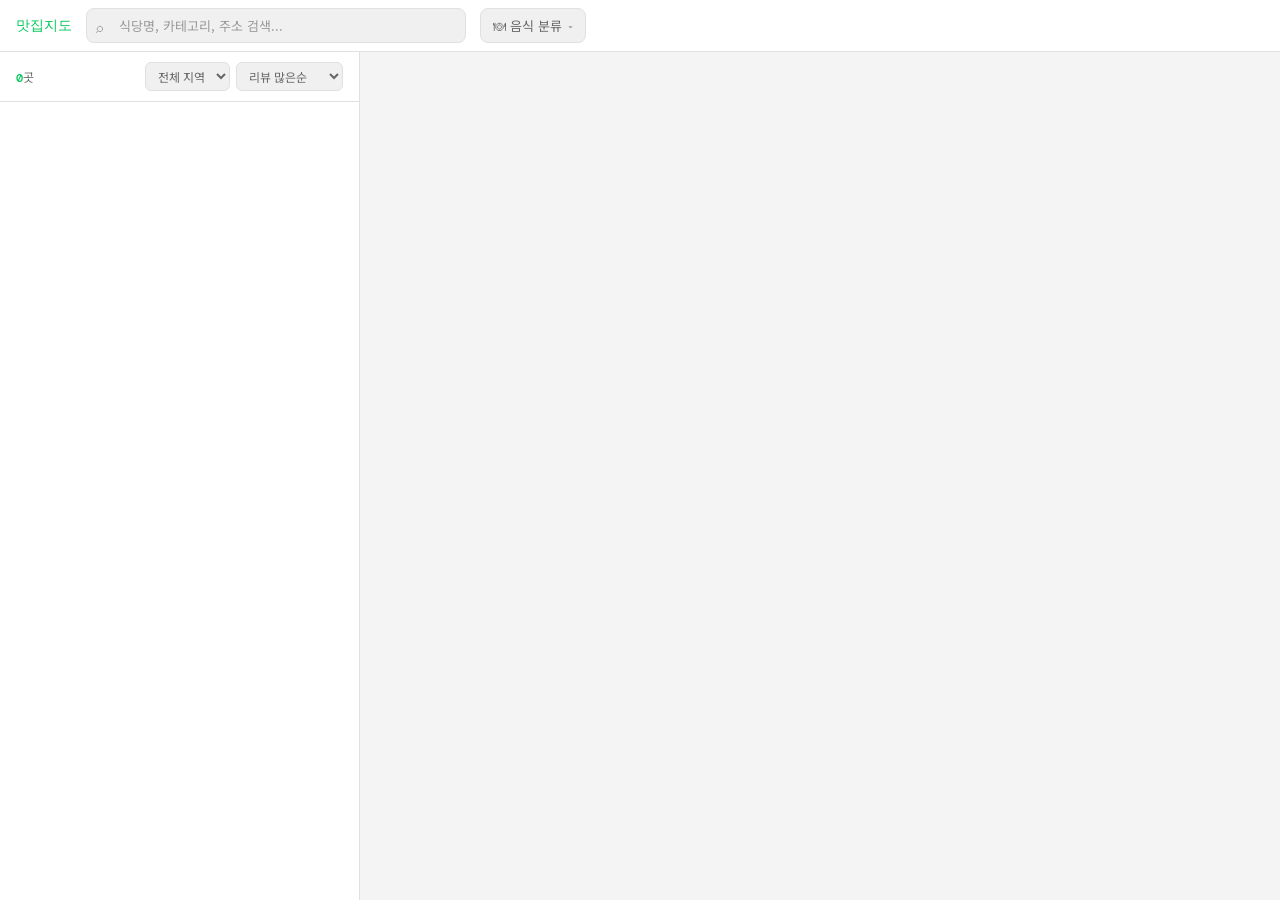
==== commit 55c5fd61: "feat(ui): 음식 분류 드롭다운(다중선택) + 핀 개선 + 마커 클러스터링 1) 음식 분류 필터 → 헤더 드롭다운(다중선택)    - 칩 줄을 '음식 분류' 버튼+체크박스 패" ====
--- a/index.html
+++ b/index.html
@@ -104,17 +104,50 @@
     color:var(--dim); font-size:14px; pointer-events:none;
   }
 
-  .filter-chips { display:flex; gap:6px; overflow-x:auto; scrollbar-width:none; }
-  .filter-chips::-webkit-scrollbar { display:none; }
-
-  .chip {
-    padding:4px 10px; border-radius:20px;
-    border:1px solid var(--border); background:transparent;
-    color:var(--muted); font-family:var(--font); font-size:12px;
-    cursor:pointer; white-space:nowrap; transition:all .15s;
-  }
-  .chip:hover { border-color:var(--accent-d); color:var(--text); }
-  .chip.active { background:var(--accent); border-color:var(--accent); color:#fff; font-weight:500; }
+  /* ── 음식 분류 드롭다운 (다중선택) ── */
+  .cat-filter { position:relative; flex-shrink:0; }
+  .cat-filter-btn {
+    display:inline-flex; align-items:center; gap:6px; white-space:nowrap;
+    padding:7px 12px; border-radius:8px;
+    border:1px solid var(--border); background:var(--surface2);
+    color:var(--muted); font-family:var(--font); font-size:13px;
+    cursor:pointer; transition:border-color .15s, color .15s;
+  }
+  .cat-filter-btn:hover { border-color:var(--accent-d); color:var(--text); }
+  .cat-filter-btn.active { border-color:var(--accent); color:var(--text); }
+  .cat-filter-caret { font-size:10px; color:var(--dim); }
+  .cat-filter-count {
+    display:none; min-width:16px; text-align:center;
+    background:var(--accent); color:#fff; font-size:11px; font-weight:600;
+    padding:0 5px; border-radius:9px; line-height:16px;
+  }
+  .cat-filter-count.show { display:inline-block; }
+
+  .cat-filter-panel {
+    position:absolute; top:calc(100% + 8px); right:0;
+    width:260px; max-height:min(60vh, 420px); overflow-y:auto;
+    background:var(--surface); border:1px solid var(--border);
+    border-radius:10px; padding:8px; z-index:1200;
+    box-shadow:0 8px 28px rgba(0,0,0,.45);
+  }
+  .cat-panel-head {
+    display:flex; justify-content:space-between; align-items:center;
+    padding:4px 6px 8px; border-bottom:1px solid var(--border); margin-bottom:6px;
+  }
+  .cat-panel-head span { font-size:12px; color:var(--muted); }
+  .cat-panel-clear {
+    background:none; border:none; color:var(--accent);
+    font-size:12px; cursor:pointer; font-family:var(--font); padding:2px 4px;
+  }
+  .cat-panel-clear:hover { text-decoration:underline; }
+  .cat-opt {
+    display:flex; align-items:center; gap:9px;
+    padding:7px 8px; border-radius:6px; cursor:pointer;
+    font-size:13px; color:var(--text); user-select:none;
+  }
+  .cat-opt:hover { background:var(--surface2); }
+  .cat-opt input { accent-color:var(--accent); width:15px; height:15px; cursor:pointer; }
+  .cat-opt .cat-opt-cnt { margin-left:auto; font-size:11px; color:var(--dim); font-family:var(--mono); }
 
   /* ── 레이아웃 ── */
   .main { display:flex; flex:1; overflow:hidden; }
@@ -361,18 +394,34 @@
     cursor:pointer;
   }
   .map-pin {
-    filter:drop-shadow(0 3px 6px var(--pin-shadow));
+    filter:drop-shadow(0 2px 4px var(--pin-shadow));
     transition:transform .15s, filter .15s;
   }
-  .map-pin-wrap:hover .map-pin { transform:scale(1.15) translateY(-2px); }
+  .map-pin-wrap:hover { z-index:500; }
+  .map-pin-wrap:hover .map-pin { transform:scale(1.25) translateY(-2px); }
   .map-pin-label {
-    background:rgba(0,0,0,.72); color:#fff;
+    display:none;            /* 기본은 숨김 — 밀집 시 텍스트 겹침 방지 */
+    background:rgba(0,0,0,.74); color:#fff;
     font-size:10px; font-family:var(--font);
     padding:2px 6px; border-radius:4px;
     white-space:nowrap; margin-top:2px;
-    max-width:90px; overflow:hidden; text-overflow:ellipsis;
+    max-width:84px; overflow:hidden; text-overflow:ellipsis;
     pointer-events:none;
   }
+  /* 줌이 높을 때만 전체 라벨 노출 */
+  #map.show-labels .map-pin-label { display:block; }
+  /* hover 시엔 줌과 무관하게 항상 노출 */
+  .map-pin-wrap:hover .map-pin-label { display:block; }
+
+  /* 밀집 묶음(클러스터) 버블 */
+  .map-cluster {
+    display:flex; align-items:center; justify-content:center;
+    border-radius:50%; color:#fff; font-weight:700; font-family:var(--mono);
+    background:rgba(3,199,90,.92); border:2px solid #fff;
+    box-shadow:0 2px 9px rgba(0,0,0,.45); cursor:pointer;
+    transition:transform .12s;
+  }
+  .map-cluster:hover { transform:scale(1.12); }
 
   ::-webkit-scrollbar { width:4px; }
   ::-webkit-scrollbar-track { background:transparent; }
@@ -385,8 +434,10 @@
   @media (max-width:768px) {
     /* 헤더 */
     header { gap:10px; padding:0 12px; }
-    .filter-chips { display:none; }
-    .search-wrap { max-width:100%; }
+    .search-wrap { flex:1; min-width:0; }
+    .cat-filter-btn { padding:7px 9px; }
+    .cat-filter-btn .cat-filter-caret { display:none; }
+    .cat-filter-panel { width:min(72vw, 260px); }
 
     /* 레이아웃: 지도가 전체 채움 */
     .main { flex-direction:column; position:relative; }
@@ -494,8 +545,12 @@
     <span class="search-icon">⌕</span>
     <input type="text" id="searchInput" placeholder="식당명, 카테고리, 주소 검색...">
   </div>
-  <div class="filter-chips" id="filterChips">
-    <button class="chip active" data-filter="all">전체</button>
+  <div class="cat-filter">
+    <button class="cat-filter-btn" id="catFilterBtn" aria-haspopup="true" aria-expanded="false">
+      🍽 음식 분류<span class="cat-filter-count" id="catFilterCount"></span>
+      <span class="cat-filter-caret">▾</span>
+    </button>
+    <div class="cat-filter-panel" id="catFilterPanel" hidden></div>
   </div>
 </header>
 
@@ -536,8 +591,11 @@
 
 <script>
 let allPlaces = [], filteredPlaces = [];
-let map, markers = {};
-let activeFilter = 'all', activeId = null;
+let map, displayedMarkers = [];
+const CLUSTER_MAX_ZOOM = 16;  // 이 줌 이상이면 클러스터 해제하고 개별 핀 표시
+const CLUSTER_GRID = 62;       // 픽셀 그리드 셀 크기 (작을수록 잘 안 묶임)
+let activeId = null;
+let activeCategories = new Set();   // 비어있으면 = 전체 (다중선택)
 let activeRegion = 'all', activeAward = 'all';
 
 // area("서울 강남구 음식점") → 지역 라벨("서울 강남구")
@@ -576,7 +634,8 @@
   }
   filteredPlaces = [...allPlaces];
   initMap();
-  renderFilterChips();
+  renderCategoryPanel();
+  setupCategoryDropdown();
   renderRegionOptions();
   renderAwardOptions();
   renderList();
@@ -622,39 +681,110 @@
     mapTypeControl: false,
     scaleControl: false,
   });
-}
-
-// ── 마커 렌더 ──
+
+  // 줌/이동이 끝날 때마다 클러스터 재계산 (+ 라벨 표시 갱신)
+  naver.maps.Event.addListener(map, 'idle', renderMarkers);
+}
+
+// ── 마커 렌더 (밀집 시 클러스터링) ──
 function renderMarkers() {
   if (!map) return;
 
-  Object.values(markers).forEach(m => m.setMap(null));
-  markers = {};
-
-  filteredPlaces.forEach(p => {
-    if (!p.lat || !p.lng) return;
-
-    const shortName = p.name.length > 8 ? p.name.slice(0, 8) + '…' : p.name;
-    const m = new naver.maps.Marker({
-      position: new naver.maps.LatLng(p.lat, p.lng),
-      map: map,
-      icon: {
-        content: `<div class="map-pin-wrap">
-          <div class="map-pin">
-            <svg width="22" height="30" viewBox="0 0 22 30" fill="none">
-              <path d="M11 0C4.925 0 0 4.925 0 11c0 8.8 11 19 11 19S22 19.8 22 11C22 4.925 17.075 0 11 0z" fill="#03c75a"/>
-              <circle cx="11" cy="11" r="4.5" fill="white" opacity="0.92"/>
-            </svg>
-          </div>
-          <div class="map-pin-label">${shortName}</div>
-        </div>`,
-        anchor: new naver.maps.Point(11, 30)
-      }
+  displayedMarkers.forEach(m => m.setMap(null));
+  displayedMarkers = [];
+
+  const pts = filteredPlaces.filter(p => p.lat && p.lng);
+  const proj = map.getProjection();
+
+  // 줌이 충분히 높거나 투영 불가 → 클러스터 없이 개별 핀
+  if (map.getZoom() >= CLUSTER_MAX_ZOOM || !proj) {
+    pts.forEach(p => displayedMarkers.push(makePinMarker(p)));
+    updateLabelVisibility();
+    return;
+  }
+
+  // 픽셀 그리드로 근접 핀을 셀 단위로 묶는다
+  const cells = new Map();
+  pts.forEach(p => {
+    const o = proj.fromCoordToOffset(new naver.maps.LatLng(p.lat, p.lng));
+    const key = Math.floor(o.x / CLUSTER_GRID) + ':' + Math.floor(o.y / CLUSTER_GRID);
+    (cells.get(key) || cells.set(key, []).get(key)).push(p);
+  });
+
+  cells.forEach(members => {
+    displayedMarkers.push(members.length === 1
+      ? makePinMarker(members[0])
+      : makeClusterMarker(members));
+  });
+  updateLabelVisibility();
+}
+
+// 개별 음식점 핀
+function makePinMarker(p) {
+  const shortName = p.name.length > 8 ? p.name.slice(0, 8) + '…' : p.name;
+  const m = new naver.maps.Marker({
+    position: new naver.maps.LatLng(p.lat, p.lng),
+    map: map,
+    icon: {
+      // 작은 물방울 핀 — 내부 흰점 제거, 얇은 흰 외곽선으로 겹침 시 분리감
+      content: `<div class="map-pin-wrap">
+        <div class="map-pin">
+          <svg width="17" height="23" viewBox="0 0 17 23" fill="none">
+            <path d="M8.5 0.8C4.05 0.8 0.8 4.05 0.8 8.5c0 5.9 7.7 13.4 7.7 13.4s7.7-7.5 7.7-13.4C16.2 4.05 12.95 0.8 8.5 0.8z"
+                  fill="#03c75a" stroke="#ffffff" stroke-width="1.3"/>
+          </svg>
+        </div>
+        <div class="map-pin-label">${shortName}</div>
+      </div>`,
+      anchor: new naver.maps.Point(8.5, 22)
+    }
+  });
+  naver.maps.Event.addListener(m, 'click', () => openDetail(p.id));
+  return m;
+}
+
+// 묶음(클러스터) 버블 — 클릭 시 해당 영역으로 줌인해 펼침
+function makeClusterMarker(members) {
+  const n = members.length;
+  const lat = members.reduce((s, p) => s + p.lat, 0) / n;
+  const lng = members.reduce((s, p) => s + p.lng, 0) / n;
+  const size = n < 10 ? 34 : n < 30 ? 42 : n < 100 ? 50 : 58;
+  const fs   = n < 100 ? 13 : 14;
+  const m = new naver.maps.Marker({
+    position: new naver.maps.LatLng(lat, lng),
+    map: map,
+    zIndex: 100,
+    icon: {
+      content: `<div class="map-cluster" style="width:${size}px;height:${size}px;font-size:${fs}px">${n}</div>`,
+      anchor: new naver.maps.Point(size / 2, size / 2)
+    }
+  });
+  naver.maps.Event.addListener(m, 'click', () => {
+    let minLat = 90, maxLat = -90, minLng = 180, maxLng = -180;
+    members.forEach(p => {
+      minLat = Math.min(minLat, p.lat); maxLat = Math.max(maxLat, p.lat);
+      minLng = Math.min(minLng, p.lng); maxLng = Math.max(maxLng, p.lng);
     });
-
-    naver.maps.Event.addListener(m, 'click', () => openDetail(p.id));
-    markers[p.id] = m;
+    const span = Math.max(maxLat - minLat, maxLng - minLng);
+    if (span < 1e-4) {
+      // 거의 같은 좌표에 뭉친 경우 — fitBounds로는 안 펼쳐지므로 강제 줌인
+      map.morph(new naver.maps.LatLng(lat, lng), Math.min(18, map.getZoom() + 3));
+    } else {
+      map.fitBounds(
+        new naver.maps.LatLngBounds(
+          new naver.maps.LatLng(minLat, minLng),
+          new naver.maps.LatLng(maxLat, maxLng)),
+        { top: 70, right: 70, bottom: 70, left: 70 });
+    }
   });
+  return m;
+}
+
+// 밀집 지역 텍스트 겹침 완화 — 줌이 충분히 높을 때만 핀 라벨을 노출.
+// (낮은 줌에선 핀만, hover/선택 시엔 항상 라벨 표시 — CSS에서 처리)
+function updateLabelVisibility() {
+  const el = document.getElementById('map');
+  if (el && map) el.classList.toggle('show-labels', map.getZoom() >= 15);
 }
 
 // ── 리스트 렌더 ──
@@ -706,34 +836,69 @@
   }).join('');
 }
 
-// ── 동적 필터 칩 생성 ──
-function renderFilterChips() {
+// ── 음식 분류 드롭다운 (다중선택 체크박스) ──
+function renderCategoryPanel() {
   const cats = new Map(); // category → count
   allPlaces.forEach(p => {
     const c = (p.category || '').trim();
     if (c && c !== '기타') cats.set(c, (cats.get(c) || 0) + 1);
   });
 
-  const container = document.getElementById('filterChips');
-  // 전체 버튼 유지, 나머지 동적 생성
-  container.innerHTML = `<button class="chip active" data-filter="all">전체</button>`;
-  [...cats.entries()]
-    .sort((a, b) => b[1] - a[1])  // 많은 순
-    .forEach(([cat]) => {
-      const btn = document.createElement('button');
-      btn.className = 'chip';
-      btn.dataset.filter = cat;
-      btn.textContent = cat;
-      container.appendChild(btn);
-    });
-
-  container.querySelectorAll('.chip').forEach(btn => {
-    btn.addEventListener('click', () => {
-      container.querySelectorAll('.chip').forEach(c => c.classList.remove('active'));
-      btn.classList.add('active');
-      activeFilter = btn.dataset.filter;
+  const panel = document.getElementById('catFilterPanel');
+  const sorted = [...cats.entries()].sort((a, b) => b[1] - a[1]);  // 많은 순
+  panel.innerHTML = `
+    <div class="cat-panel-head">
+      <span>음식 분류 (다중선택)</span>
+      <button class="cat-panel-clear" id="catClear">초기화</button>
+    </div>
+    ${sorted.map(([cat, n]) => `
+      <label class="cat-opt">
+        <input type="checkbox" value="${cat}"${activeCategories.has(cat) ? ' checked' : ''}>
+        <span>${cat}</span><span class="cat-opt-cnt">${n}</span>
+      </label>`).join('')}`;
+
+  panel.querySelectorAll('input[type=checkbox]').forEach(cb => {
+    cb.addEventListener('change', () => {
+      if (cb.checked) activeCategories.add(cb.value);
+      else activeCategories.delete(cb.value);
+      updateCatButton();
       applyFilters();
     });
+  });
+  document.getElementById('catClear').addEventListener('click', () => {
+    activeCategories.clear();
+    panel.querySelectorAll('input[type=checkbox]').forEach(cb => cb.checked = false);
+    updateCatButton();
+    applyFilters();
+  });
+  updateCatButton();
+}
+
+// 선택 개수 배지 + 버튼 활성 상태 갱신
+function updateCatButton() {
+  const badge = document.getElementById('catFilterCount');
+  const btn = document.getElementById('catFilterBtn');
+  const n = activeCategories.size;
+  badge.textContent = n;
+  badge.classList.toggle('show', n > 0);
+  btn.classList.toggle('active', n > 0);
+}
+
+// 드롭다운 열고/닫기 + 바깥 클릭 시 닫기
+function setupCategoryDropdown() {
+  const btn = document.getElementById('catFilterBtn');
+  const panel = document.getElementById('catFilterPanel');
+  btn.addEventListener('click', e => {
+    e.stopPropagation();
+    const open = panel.hidden;
+    panel.hidden = !open;
+    btn.setAttribute('aria-expanded', String(open));
+  });
+  document.addEventListener('click', e => {
+    if (!panel.hidden && !panel.contains(e.target) && e.target !== btn) {
+      panel.hidden = true;
+      btn.setAttribute('aria-expanded', 'false');
+    }
   });
 }
 
@@ -995,7 +1160,9 @@
   const sort = document.getElementById('sortSelect').value;
 
   filteredPlaces = allPlaces.filter(p => {
-    const mf = activeFilter === 'all' || (p.category || '').includes(activeFilter);
+    // 다중선택: 비어있으면 전체, 아니면 선택 분류 중 하나라도 포함(OR)
+    const mf = activeCategories.size === 0
+      || [...activeCategories].some(c => (p.category || '').includes(c));
     const mr = activeRegion === 'all' || regionLabel(p) === activeRegion;
     const aw = p.awards || [];
     const ma = activeAward === 'all'
@@ -1021,14 +1188,6 @@
   renderMarkers();
 }
 
-document.querySelectorAll('.chip').forEach(btn => {
-  btn.addEventListener('click', () => {
-    document.querySelectorAll('.chip').forEach(c => c.classList.remove('active'));
-    btn.classList.add('active');
-    activeFilter = btn.dataset.filter;
-    applyFilters();
-  });
-});
 document.getElementById('searchInput').addEventListener('input', applyFilters);
 document.getElementById('sortSelect').addEventListener('change', applyFilters);
 document.getElementById('regionSelect').addEventListener('change', e => {
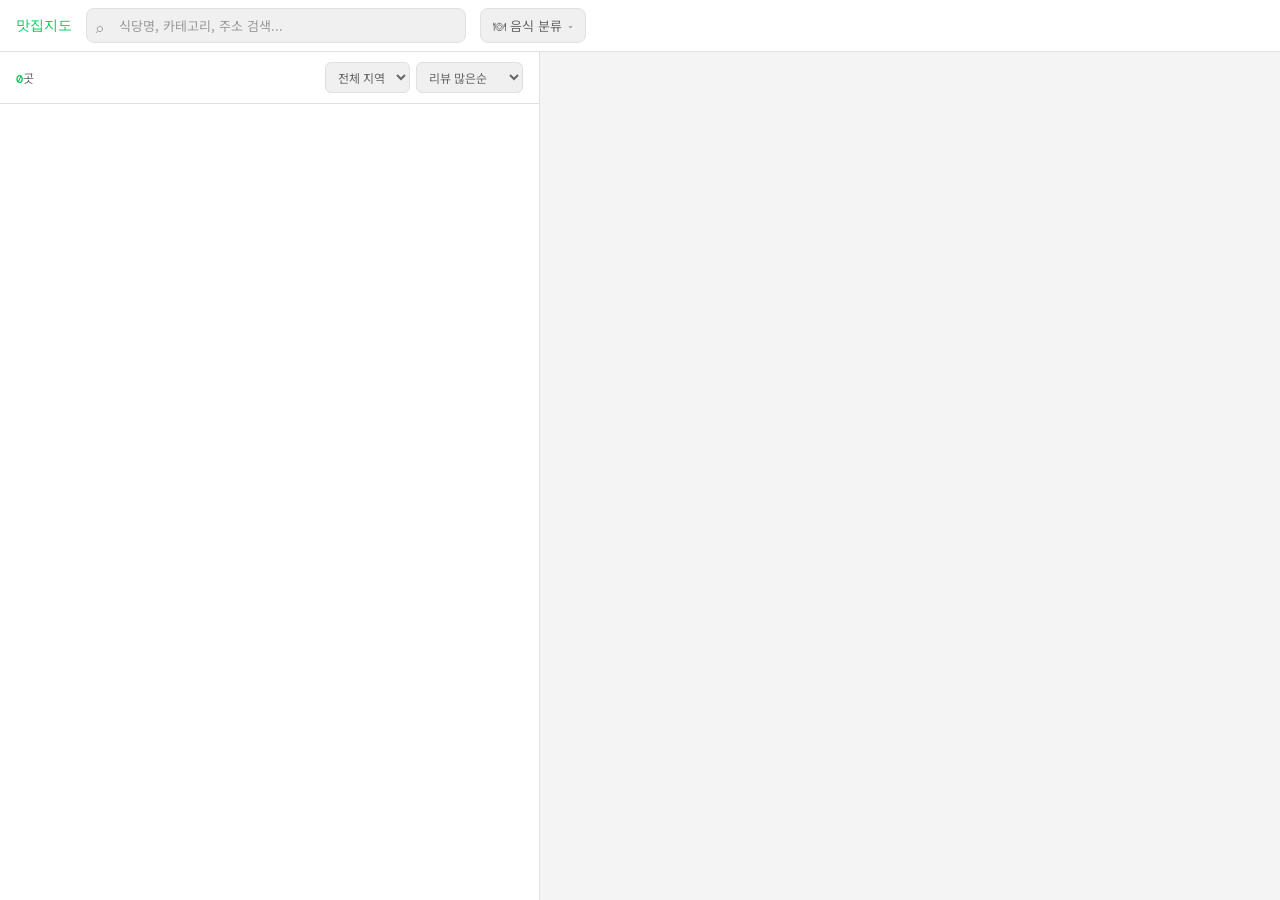
==== commit 7bb8cdac: "feat(ui): 사이드바 1.5배 확장 + 수상 배지 개선 + 전문 블로그 over-collect 1) 좌측 사이드바 360→540px (1.5배)    - 지역·수상·정렬 셀렉" ====
--- a/index.html
+++ b/index.html
@@ -24,7 +24,7 @@
     --dim:      #555;
     --accent:   #03c75a;
     --accent-d: #029a44;
-    --sidebar-w: 360px;
+    --sidebar-w: 540px;
     --font:     'Noto Sans KR', sans-serif;
     --mono:     'DM Mono', monospace;
     --tile-filter: brightness(0.7) saturate(0.6);
@@ -161,15 +161,20 @@
 
   .sidebar-header {
     padding:10px 16px; border-bottom:1px solid var(--border);
-    display:flex; align-items:center; justify-content:space-between;
-  }
-  .count-label { font-size:12px; color:var(--muted); }
+    display:flex; align-items:center; justify-content:space-between; gap:10px;
+  }
+  .count-label { font-size:12px; color:var(--muted); white-space:nowrap; flex-shrink:0; }
   .count-label span { color:var(--accent); font-family:var(--mono); font-weight:500; }
+  .sidebar-controls {
+    display:flex; gap:6px; align-items:center;
+    flex-wrap:nowrap; justify-content:flex-end; min-width:0;
+  }
 
   .sort-select {
     background:var(--surface2); border:1px solid var(--border);
     border-radius:6px; color:var(--muted); font-family:var(--font);
-    font-size:12px; padding:4px 8px; outline:none; cursor:pointer;
+    font-size:12px; padding:5px 8px; outline:none; cursor:pointer;
+    max-width:150px; text-overflow:ellipsis;
   }
 
   .place-list {
@@ -186,8 +191,8 @@
   .place-card.active { background:var(--surface2); border-left:3px solid var(--accent); padding-left:13px; }
 
   .card-top {
-    display:flex; align-items:flex-start;
-    justify-content:space-between; gap:8px; margin-bottom:5px;
+    display:flex; align-items:center;
+    flex-wrap:wrap; gap:6px; margin-bottom:5px;
   }
   .card-name { font-size:14px; font-weight:500; color:var(--text); line-height:1.3; }
 
@@ -201,13 +206,27 @@
   /* 공식 수상 배지 (미쉐린·빕구르망·블루리본) */
   .award-badge {
     display:inline-flex; align-items:center; gap:3px;
-    font-size:10px; font-weight:600; padding:2px 7px;
-    border-radius:10px; white-space:nowrap; flex-shrink:0;
-    background:rgba(214,158,46,.14); color:#e0b341;
-    border:1px solid rgba(214,158,46,.4);
-  }
-  .award-badge + .award-badge { margin-left:4px; }
-  .award-badge.aw-blue { background:rgba(80,140,255,.14); color:#7aa6ff; border-color:rgba(80,140,255,.4); }
+    font-size:10.5px; font-weight:700; padding:2px 8px;
+    border-radius:11px; white-space:nowrap; flex-shrink:0;
+    line-height:1.5; letter-spacing:-.2px;
+    box-shadow:0 1px 3px rgba(0,0,0,.25);
+  }
+  .award-badge + .award-badge { margin-left:3px; }
+  /* 미쉐린 스타 — 미쉐린 레드 */
+  .award-badge.aw-michelin {
+    background:linear-gradient(135deg,#e0102f,#b00a26); color:#fff;
+    border:1px solid rgba(255,255,255,.25);
+  }
+  /* 빕구르망 — 앰버/오렌지 */
+  .award-badge.aw-bib {
+    background:linear-gradient(135deg,#f0a832,#d6881f); color:#241600;
+    border:1px solid rgba(255,255,255,.3);
+  }
+  /* 블루리본 — 블루 */
+  .award-badge.aw-blue {
+    background:linear-gradient(135deg,#3f7bff,#2a5fe0); color:#fff;
+    border:1px solid rgba(255,255,255,.25);
+  }
 
   .card-meta { font-size:12px; color:var(--muted); margin-bottom:8px; }
 
@@ -558,7 +577,7 @@
   <div class="sidebar">
     <div class="sidebar-header">
       <div class="count-label"><span id="placeCount">0</span>곳</div>
-      <div style="display:flex;gap:6px;align-items:center;flex-wrap:wrap;justify-content:flex-end">
+      <div class="sidebar-controls">
         <select class="sort-select" id="regionSelect" title="지역(구) 필터">
           <option value="all">전체 지역</option>
         </select>
@@ -607,9 +626,11 @@
 function awardBadge(awards) {
   if (!Array.isArray(awards) || !awards.length) return '';
   return awards.map(a => {
-    const blue = a.startsWith('블루리본');
-    const icon = a.startsWith('미쉐린') ? '⭐' : a.startsWith('빕') ? '🍜' : '🎀';
-    return `<span class="award-badge${blue ? ' aw-blue' : ''}">${icon} ${a}</span>`;
+    let cls = 'aw-bib', icon = '🍜';
+    if (a.startsWith('미쉐린'))      { cls = 'aw-michelin'; icon = '⭐'; }
+    else if (a.startsWith('블루리본')) { cls = 'aw-blue';     icon = '🎀'; }
+    else if (a.startsWith('빕'))      { cls = 'aw-bib';      icon = '🍜'; }
+    return `<span class="award-badge ${cls}">${icon}<span>${a}</span></span>`;
   }).join('');
 }
 
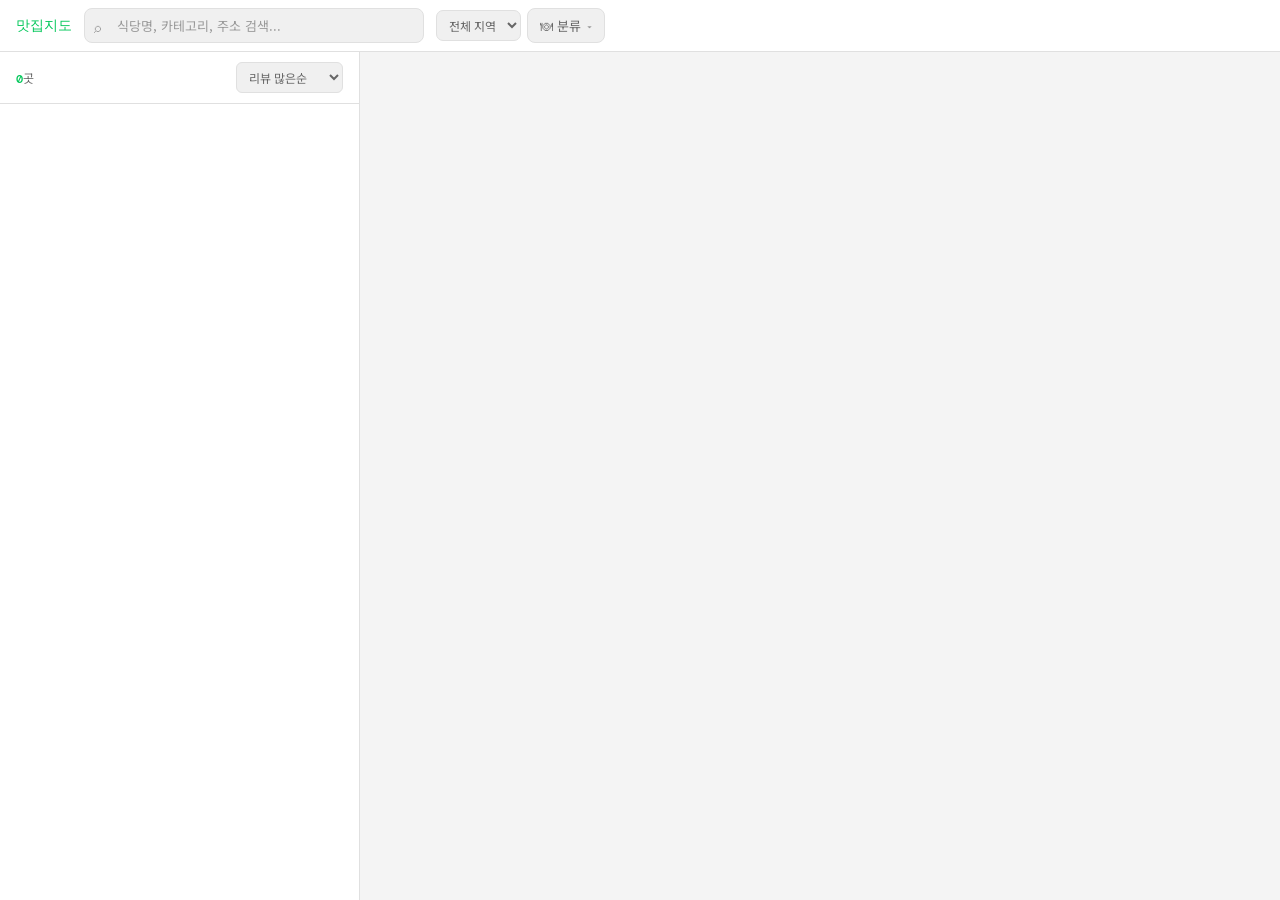
==== commit b9aaf5a8: "refactor(ui): 사이드바 360px 복원 + 지역/수상/음식분류 헤더로 이동 - 사이드바 540px → 360px 원복 - 지역(구) 셀렉트, 수상 셀렉트, 음식분류 드롭" ====
--- a/index.html
+++ b/index.html
@@ -24,7 +24,7 @@
     --dim:      #555;
     --accent:   #03c75a;
     --accent-d: #029a44;
-    --sidebar-w: 540px;
+    --sidebar-w: 360px;
     --font:     'Noto Sans KR', sans-serif;
     --mono:     'DM Mono', monospace;
     --tile-filter: brightness(0.7) saturate(0.6);
@@ -69,7 +69,7 @@
     border-bottom: 1px solid var(--border);
     display: flex;
     align-items: center;
-    gap: 14px;
+    gap: 12px;
     padding: 0 16px;
     z-index: 1000;
     flex-shrink: 0;
@@ -83,7 +83,20 @@
     white-space: nowrap;
   }
 
-  .search-wrap { flex:1; max-width:380px; position:relative; }
+  .search-wrap { flex:1; min-width:160px; max-width:340px; position:relative; }
+
+  /* 헤더 필터 그룹 (지역·수상·음식분류) */
+  .header-filters {
+    display:flex; align-items:center; gap:6px; flex-shrink:0;
+  }
+  .hdr-select {
+    background:var(--surface2); border:1px solid var(--border);
+    border-radius:7px; color:var(--muted); font-family:var(--font);
+    font-size:12px; padding:5px 8px; outline:none; cursor:pointer;
+    max-width:120px; white-space:nowrap; overflow:hidden; text-overflow:ellipsis;
+    transition:border-color .15s;
+  }
+  .hdr-select:focus, .hdr-select:hover { border-color:var(--accent-d); color:var(--text); }
   .search-wrap input {
     width:100%;
     background: var(--surface2);
@@ -165,10 +178,6 @@
   }
   .count-label { font-size:12px; color:var(--muted); white-space:nowrap; flex-shrink:0; }
   .count-label span { color:var(--accent); font-family:var(--mono); font-weight:500; }
-  .sidebar-controls {
-    display:flex; gap:6px; align-items:center;
-    flex-wrap:nowrap; justify-content:flex-end; min-width:0;
-  }
 
   .sort-select {
     background:var(--surface2); border:1px solid var(--border);
@@ -452,11 +461,13 @@
   /* ── 모바일 ── */
   @media (max-width:768px) {
     /* 헤더 */
-    header { gap:10px; padding:0 12px; }
-    .search-wrap { flex:1; min-width:0; }
-    .cat-filter-btn { padding:7px 9px; }
+    header { gap:8px; padding:0 10px; flex-wrap:wrap; height:auto; min-height:52px; padding-top:6px; padding-bottom:6px; }
+    .search-wrap { flex:1; min-width:120px; max-width:100%; }
+    .header-filters { gap:4px; }
+    .hdr-select { max-width:90px; font-size:11px; padding:4px 6px; }
+    .cat-filter-btn { padding:5px 8px; font-size:12px; }
     .cat-filter-btn .cat-filter-caret { display:none; }
-    .cat-filter-panel { width:min(72vw, 260px); }
+    .cat-filter-panel { width:min(72vw, 260px); right:-10px; }
 
     /* 레이아웃: 지도가 전체 채움 */
     .main { flex-direction:column; position:relative; }
@@ -564,12 +575,20 @@
     <span class="search-icon">⌕</span>
     <input type="text" id="searchInput" placeholder="식당명, 카테고리, 주소 검색...">
   </div>
-  <div class="cat-filter">
-    <button class="cat-filter-btn" id="catFilterBtn" aria-haspopup="true" aria-expanded="false">
-      🍽 음식 분류<span class="cat-filter-count" id="catFilterCount"></span>
-      <span class="cat-filter-caret">▾</span>
-    </button>
-    <div class="cat-filter-panel" id="catFilterPanel" hidden></div>
+  <div class="header-filters">
+    <select class="hdr-select" id="regionSelect" title="지역(구) 필터">
+      <option value="all">전체 지역</option>
+    </select>
+    <select class="hdr-select" id="awardSelect" title="수상 필터" style="display:none">
+      <option value="all">수상 무관</option>
+    </select>
+    <div class="cat-filter">
+      <button class="cat-filter-btn" id="catFilterBtn" aria-haspopup="true" aria-expanded="false">
+        🍽 분류<span class="cat-filter-count" id="catFilterCount"></span>
+        <span class="cat-filter-caret">▾</span>
+      </button>
+      <div class="cat-filter-panel" id="catFilterPanel" hidden></div>
+    </div>
   </div>
 </header>
 
@@ -577,19 +596,11 @@
   <div class="sidebar">
     <div class="sidebar-header">
       <div class="count-label"><span id="placeCount">0</span>곳</div>
-      <div class="sidebar-controls">
-        <select class="sort-select" id="regionSelect" title="지역(구) 필터">
-          <option value="all">전체 지역</option>
-        </select>
-        <select class="sort-select" id="awardSelect" title="수상 필터" style="display:none">
-          <option value="all">수상 무관</option>
-        </select>
-        <select class="sort-select" id="sortSelect">
-          <option value="reviews">리뷰 많은순</option>
-          <option value="positive">긍정률 높은순</option>
-          <option value="name">이름순</option>
-        </select>
-      </div>
+      <select class="sort-select" id="sortSelect">
+        <option value="reviews">리뷰 많은순</option>
+        <option value="positive">긍정률 높은순</option>
+        <option value="name">이름순</option>
+      </select>
     </div>
     <div class="place-list" id="placeList"></div>
   </div>
